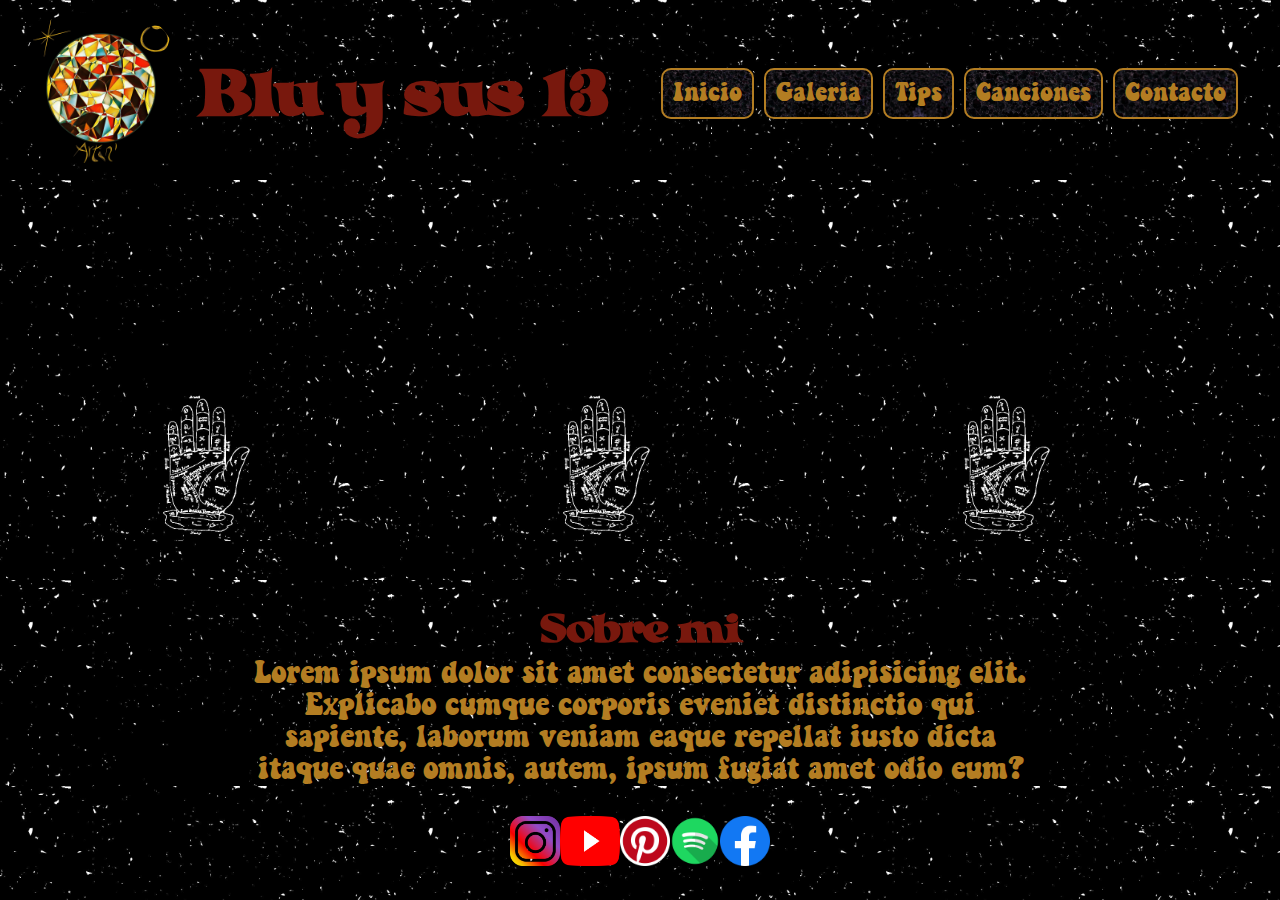
==== index.html @ 7e4c0484 "volvi a grid y puse la transicion" ====
<!DOCTYPE html>
<html lang="en">
<head>
    <meta charset="UTF-8">
    <meta http-equiv="X-UA-Compatible" content="IE=edge">
    <meta name="viewport" content="width=device-width, initial-scale=1.0">
    <link rel="stylesheet" href="./styles/styles.css">
    <title>INICIO</title>
</head>
<body class="grid">
    <header>
        <a href="./index.html">
            <img class="header__logo" src="./imagenes/logo.jpeg" alt="Logo de la pagina" width="150px" height="150px">
        </a>
        <h1 class="header__titulo">Blu y sus 13</h1>
        <nav>
            <ul class="header__lista">
                <li><a href="./index.html">Inicio</a></li>
                <li><a href="./paginas/galeria.html">Galeria</a></li>
                <li><a href="./paginas/tips.html">Tips</a></li>
                <li><a href="./paginas/canciones.html">Canciones</a></li>
                <li><a href="./paginas/contacto.html">Contacto</a></li>
            </ul>
        </nav>
    </header>
    <main class="main">
        <iframe class="main__video" src="https://www.youtube.com/embed/ZxxcS3UgkFE" title="Por esos lados - Blü x Noria" frameborder="0" allow="accelerometer; autoplay; clipboard-write; encrypted-media; gyroscope; picture-in-picture" allowfullscreen></iframe>
        <h class="main__titulo">Sobre mi</h2>
        <p class="main__parrafo">Lorem ipsum dolor sit amet consectetur adipisicing elit. Explicabo cumque corporis eveniet distinctio qui sapiente, laborum veniam eaque repellat iusto dicta itaque quae omnis, autem, ipsum fugiat amet odio eum?</p>
    </main>
    <footer class="footer">
        <ul class="footer__links">
            <li>
                <a href="https://www.instagram.com/bluvaloop/" target="_blank">
                    <img src="./imagenes/instagram-png-instagram-png-logo-1455.png" alt="Logo instagram" width="50px" height="50px">
                </a>
            </li>
            <li>
                <a href="https://www.youtube.com/user/puntoyaparte1234" target="_blank">
                    <img src="./imagenes/logo youtube.png" alt="Logo youtube" width="60px" height="50px">
                </a>
            </li>
            <li>
                <a href="https://www.pinterest.com/BlucitaenPinterest/" target="_blank">
                    <img src="./imagenes/pinterest logo.png" alt="Logo pinterest" width="50px" height="50px">
                </a>
            </li>
            <li>
                <a href="https://www.spotify.com" target="_blank">
                    <img src="./imagenes/logo spotify.png"Logo spotify width="50px" height="50px">
                </a>
            </li>
            <li>
                <a href="https://www.facebook.com" target="_blank">
                    <img src="./imagenes/Facebook logo.png" alt="Logo facebook" width="50px" height="50px">
                </a>
            </li>
        </ul>
    </footer>
</body>
</html>
---- styles/styles.css ----
*{
    margin: 0;
    padding: 0;
}
.grid {
    display: grid;
    grid-template-areas:
    "cabecera"
    "main"
    "pieDepagina";
    grid-template-rows: (3, 1fr);
    grid-template-columns: 1fr;
    height: 100vh;   
}

header{
   grid-area: cabecera;
   background-image: url(../imagenes/4.jpeg);
   background-size: 200px;
   display: flex;
   align-items: center;
   justify-content: start;
   flex-wrap: wrap;
}

.header__logo {
    border-radius: 50px;
    height:100px;
    width: 100px;
}

.header__titulo {
    font-size: 30px;
    font-family: curvilingus;
    color: #b37d22;
    margin-top: 10px;
    text-align: center;
}

.header__lista {
    list-style-type: none;
    width: 300px;
    height: 100px;
    margin-top: 20px;
    margin-left: 20px;
    display: flex;
    justify-content: center;
    flex-wrap: wrap;

}

.header__lista li a{
    height: 10px;
    margin-right: 10px;
    margin-top: 10px;
    color: #b37d22;
    font-family: keepontruckin;
    font-size: 15px;
    font-weight: lighter;
    text-decoration: none;
    border: 02px solid;
    padding: 10px;
    margin-bottom: 10px;
    background-image: url(../imagenes/2.jpeg);
    background-size: cover;
    border-radius: 10px;
}

.main {
    grid-area: main;
    background-image: url(../imagenes/4.jpeg);
    background-size: 200px;
    display: flex;
    flex-direction: column;
    align-items: center;

}

.main__video {
    margin-top: 20px;
    height: 200px;
    width: 300px;
}

.main__titulo {
    font-family: curvilingus;
    color: #dca015;
    font-size: 30px;
    font-weight: bold;
    text-align: center;

}

.main__parrafo {
    font-family: keepontruckin;
    color: #b37d22;
    font-size: 15px;
    font-weight: lighter;
    width: 250px;
    text-decoration: none;

}



.footer {
    grid-area: pieDepagina;
    background-image: url(../imagenes/4.jpeg);
    background-size: 200px;
}

.footer__links {
    display: flex;
    flex-direction: row;
    justify-content: center;
    padding: 30px;
    list-style-type: none;

}

/*css galeria*/

.header__gal {
    background-image: url(../imagenes/4.jpeg);
    background-size: 400px;
}

    
.main--galeria {
    height: 1500px;
    background-image: url(../imagenes/4.jpeg);
    background-size: 400px;
    display: flex;
    flex-flow: row wrap;
    justify-content: space-evenly;  
}


.fotoUno {
    border-radius: 10px;
    border: 03px solid;
    border-color: #060606;
    height: 140px;
    width: 140px;
}

.footer__gal {
    background-image: url(../imagenes/4.jpeg);
    background-size: 400px;
    display: flex;
    flex-direction: row;
    justify-content: center;
    list-style-type: none;
}

/*css canciones*/

.header__fondo {
    background-image:url(../imagenes/3.jpeg);
}

.header__titulo--dis {
    color: #b37d22;
    font-size: 30px;
    font-family: curvilingus;
    margin-top: 10px;
    text-align: center;
}

.main--canciones{
    display: flex;
    flex-wrap: wrap;
    justify-content: space-evenly;
    background-image: url(../imagenes/3.jpeg);
    background-size: 400px;
}


.tabla {
    position: relative;
    top:50px;
    height: 200px;
    width: 500px;
    color: #b37d22;
    border: 10px;
    background-color: #030303;
    font-family: keepontruckin;
    border-radius: 10px;
    border-color: #b37d22;
}

.footer--can{
    background-image: url(../imagenes/3.jpeg);
    background-size: 400px;
    margin-top: 50px;

}

/*css contacto*/

.main--cont {
    height: 800px;
    background-image: url(../imagenes/4.jpeg);
    background-size: 200px;

}

.texto__cont {
    font-family: curvilingus;
    color: #b37d22;
    font-size: 20px;
    text-align: center;
    text-decoration: underline;
    width: 300px;
}

.formulario {
    display: flex;
    flex-direction: column;
    align-items:center ;
    margin-left: 15px;
    margin-top: 30px;
    width: 300px;
    color: #b37d22;
    text-align: center;
    font-family: keepontruckin;
    font-size: 15px;
    
}

.boton {
    border-radius: 10px;
    font-size: 15px;
    width: 100px;
    background-color: #b37d22;
    cursor: pointer;
}

/*css tips*/

.main--tips{
    display: flex;
    flex-wrap: wrap;
    justify-content: center;
    align-items: center;
    background-image: url(../imagenes/4.jpeg);
    background-size: 400px;
   }

.footer__tips {
    background-image: url(../imagenes/4.jpeg);
    background-size: 400px;
}

@font-face {
    font-family: curvilingus;
    src: url(../fonts/curvilingus/Curvilingus.otf);
}
@font-face {
    font-family: keepontruckin;
    src: url(../fonts/keep_on_truckin_fw/KeeponTruckin.ttf);
}

@media screen and (min-width: 1200px) {
    .grilla {
        grid-template-areas: 
        "cabecera cabecera"
        "main main"
        "piDePagina pieDePagina";
        grid-template-rows: repeat(3, 1fr);
        grid-template-columns: repeat(2, 1fr);
        height: 100vh;
      }

    header {
        grid-area: cabecera;
        background-image: url(../imagenes/7.jpeg);
        background-size: 400px;
        display: flex;
        align-items: center;
        justify-content: space-evenly;
    }

    .header__logo {
        border-radius: 50px;
        height: 150px;
        width: 150px;
    }

    .header__titulo{
        font-size: 80px;
         font-family: curvilingus;
         color: #78180d;
         margin-top: 10px;
         text-align: center;
     }

    .header__lista{
        list-style-type: none;
        display: flex;
        width: 600px;
        margin-top: 80px;
    }

    .header__lista li a{
        height: 10px;
        margin-right: 10px;
        margin-top: 10px;
        color: #b37d22;
        font-family: keepontruckin;
        font-size: 25px;
        font-weight: lighter;
        text-decoration: none;
        border: 02px solid;
        padding: 10px;
        margin-bottom: 10px;
        background-image: url(../imagenes/2.jpeg);
        background-size: cover;
        border-radius: 10px;
    }

    .main {
        grid-area: main;
        background-image: url(../imagenes/7.jpeg);
        background-size: 400px;
        display: flex;
        flex-direction: column;
        align-items: center;
        justify-content: space-evenly;
    }

    .main__video {
        height: 400px;
        width: 600px;
    }

    .main__titulo {
        font-family: curvilingus;
        color: #78180d;
        font-size: 50px;
        font-weight: bold;
        text-align: center;
    
    }
    
    .main__parrafo {
        font-family: keepontruckin;
        color: #b37d22;
        font-size: 30px;
        font-weight: lighter;
        text-decoration: none;
        width: 800px;
    
    }
    
    .main__video {
        height: 400px;
        width: 600px;
    }
    .footer {
        grid-area: pieDepagina;
        background-image: url(../imagenes/7.jpeg);
        background-size: 400px;
    }

    .fotoUno {
        border-radius: 10px;
        border: 03px solid;
        border-color: #490707;
        height: 300px;
        width: 300px;
   }

   .fotoUno:hover {
        transition:all 1s ease-in-out;
        height: 400px;
        width: 400px;
        border-color: #b37d22;
   }

   /*css cont*/

    .main--cont {
        height: 800px;
        background-image: url(../imagenes/4.jpeg);
        background-size: 400px;
        display: flex;
        flex-direction: column;
        align-items: center;
        justify-content: center;
    
    }
    
    .texto__cont {
        font-family: curvilingus;
        color: #b37d22;
        font-size: 30px;
        text-align: center;
        text-decoration: underline;
        width: 600px;
    }
    
    .formulario {
        display: flex;
        flex-direction: column;
        align-items:center ;
        width: 300px;
        color: #b37d22;
        text-align: center;
        font-family: keepontruckin;
        font-size: 20px;
        
    }
    
    
    .boton {
        border-radius: 10px;
        font-size: 15px;
        width: 100px;
        background-color: #b37d22;
        cursor: pointer;
    }
    
   /*css canciones*/

    .header__fondo {
        background-image:url(../imagenes/3.jpeg);
    }
    
    .header__titulo--dis {
        color: #b37d22;
        font-size: 80px;
        font-family: curvilingus;
        margin-top: 10px;
        text-align: center;
    }
    
    .main--canciones{
        display: flex;
        flex-wrap: wrap;
        justify-content: space-evenly;
        background-image: url(../imagenes/3.jpeg);
        background-size: 400px;
    }
    
    
    .tabla {
        margin-top: 50px;
        height: 220px;
        width: 500px;
        color: #b37d22;
        border: 10px;
        background-color: #030303;
        font-family: keepontruckin;
        border-radius: 10px;
        border-color: #b37d22;
    }
    
    .footer--can{
        margin-top: 0;
        background-image: url(../imagenes/3.jpeg);
        background-size: 400px;
    
    }


    
    /*css tips*/
    
    .main--tips{
        display: flex;
        flex-wrap: wrap;
        justify-content: center;
        align-items: center;
        background-image: url(../imagenes/4.jpeg);
        background-size: 400px;
       }

    .footer__tips {
        background-image: url(../imagenes/4.jpeg);
        background-size: 400px;
    }
     }


     


  
@media screen and (min-width: 400px) and (max-width: 1200px)  {
    .grilla {
      grid-template-areas: 
      "cabecera cabecera"
      "main main"
      "piDePagina pieDePagina";
      grid-template-rows: repeat(3, 1fr);
      grid-template-columns: repeat(2, 1fr);
      height: 100vh;
    }

    header{
        grid-area: cabecera;
        background-image: url(../imagenes/2.jpeg);
        background-size: 400px;
        display: flex;
        align-items: center;
        justify-content: space-evenly;
    }
  
    .header__logo {
        border-radius: 50px;
        height: 150px;
        width: 150px;
    }
    .header__titulo {
         font-size: 80px;
         font-family: curvilingus;
         color: #78180d;
         margin-top: 10px;
         text-align: center;
    }

    .header__lista{
        list-style-type: none;
        display: flex;
        width:400px;
        margin-top: 80px;
    }
    
    .header__lista li a{
        height: 10px;
        margin-right: 10px;
        margin-top: 10px;
        color: #b37d22;
        font-family: keepontruckin;
        font-size: 25px;
        font-weight: lighter;
        text-decoration: none;
        border: 02px solid;
        padding: 10px;
        margin-bottom: 10px;
        background-image: url(../imagenes/2.jpeg);
        background-size: cover;
        border-radius: 10px;
    }

    .main {
        grid-area: main;
        background-image: url(../imagenes/2.jpeg);
        background-size: 400px;
        display: flex;
        flex-direction: column;
        align-items: center;
        justify-content: space-evenly;
    }

    .main__video {
        height: 400px;
        width: 600px;
    }

    .main__titulo {
        font-family: curvilingus;
        color: #78180d;
        font-size: 50px;
        font-weight: bold;
        text-align: center;
    
    }
    
    .main__parrafo {
        font-family: keepontruckin;
        color: #b37d22;
        font-size: 30px;
        font-weight: lighter;
        text-decoration: none;
        width: 800px;
    
    }
    
    .footer {
        grid-area: pieDepagina;
        background-image: url(../imagenes/2.jpeg);
        background-size: 400px;
    }

    .fotoUno {
        border-radius: 10px;
        border: 03px solid;
        border-color: #060606;
        height: 250px;
        width: 250px;
   }
   
   /*css cont*/


    .main--cont {
        height: 800px;  
        background-image: url(../imagenes/4.jpeg);
        background-size: 400px;
        display: flex;
        flex-direction: column;
        justify-content: center;
        align-items: center;
    }

    .texto__cont {
        font-family: curvilingus;
        color: #b37d22;
        font-size: 30px;
        text-align: center;
        text-decoration: underline;
        width: 600px;
    
    }
    
    .formulario {
        position: relative;
        display: flex;
        flex-direction: column;
        align-items:center ;
        width: 300px;
        color: #b37d22;
        text-align: center;
        font-family: keepontruckin;
        font-size: 20px;
        
    }
    
    .boton {
        border-radius: 10px;
        font-size: 15px;
        width: 100px;
        background-color: #b37d22;
        cursor: pointer;
    }
     /*css canciones*/

    .header__fondo {
        background-image:url(../imagenes/3.jpeg);
    }
    
    .header__titulo--dis {
        color: #b37d22;
        font-size: 80px;
        font-family: curvilingus;
        margin-top: 10px;
        text-align: center;
    }
    
    .main--canciones{
        display: flex;
        flex-wrap: wrap;
        justify-content: space-evenly;
        background-image: url(../imagenes/3.jpeg);
        background-size: 400px;
    }
    
    
    .tabla {
        position: relative;
        top:50px;
        height: 200px;
        width: 500px;
        color: #b37d22;
        border: 10px;
        background-color: #030303;
        font-family: keepontruckin;
        border-radius: 10px;
        border-color: #b37d22;
    }
    
    .footer--can{
        background-image: url(../imagenes/3.jpeg);
        background-size: 400px;
    }



    /*css tips*/

    .main--tips{
        display: flex;
        flex-wrap: wrap;
        justify-content: center;
        align-items: center;
        background-image: url(../imagenes/4.jpeg);
        background-size: 400px;
       }

    .footer__tips {
        background-image: url(../imagenes/4.jpeg);
        background-size: 400px;
    }
}
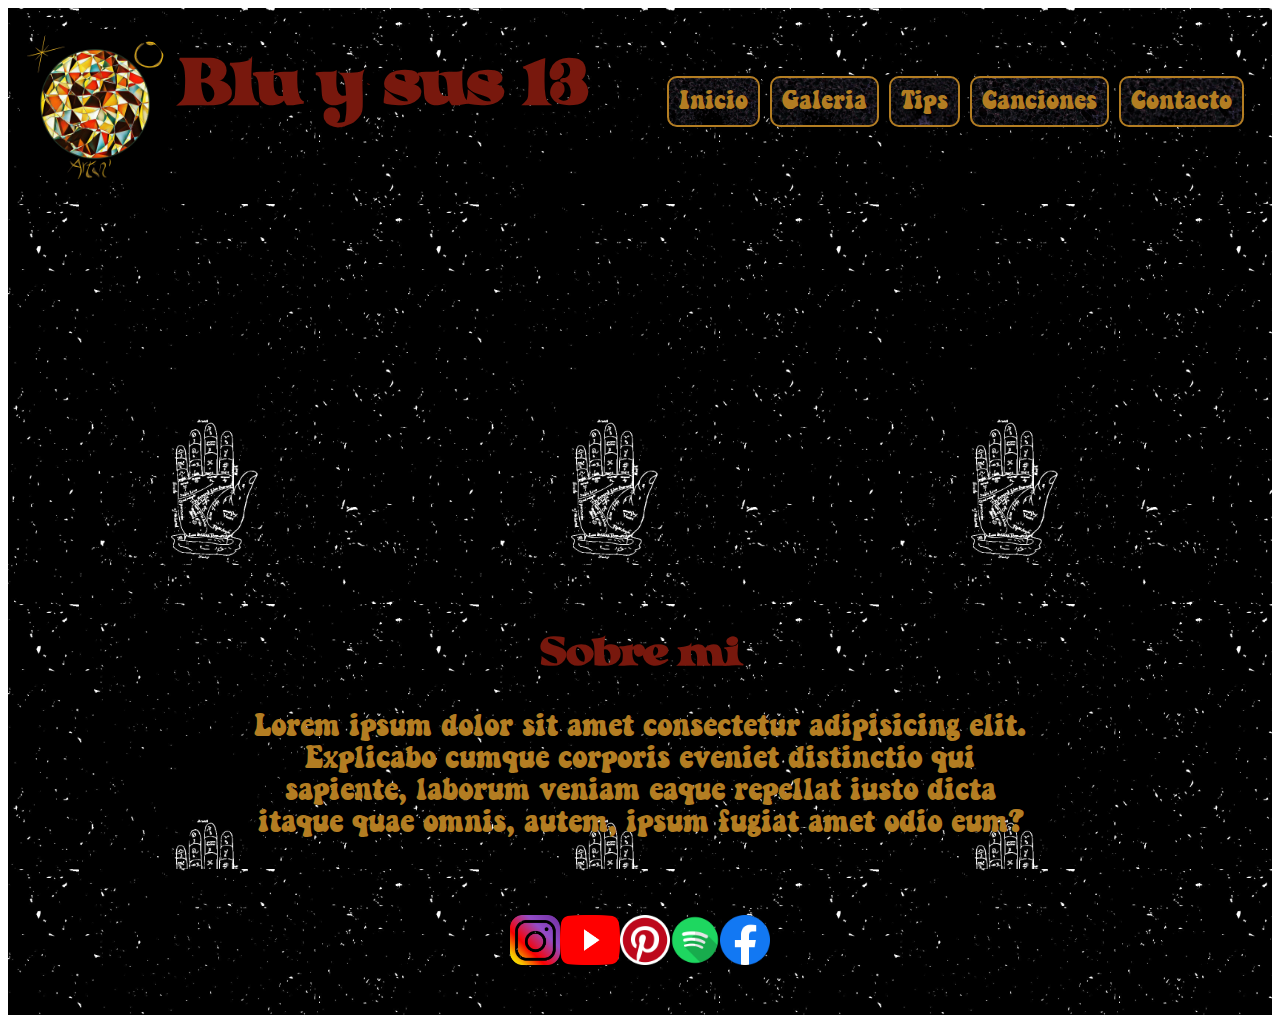
==== commit 6382a1d5: "sass en footer y main" ====
--- a/index.html
+++ b/index.html
@@ -5,7 +5,7 @@
     <meta http-equiv="X-UA-Compatible" content="IE=edge">
     <meta name="viewport" content="width=device-width, initial-scale=1.0">
     <link rel="stylesheet" href="./styles/styles.css">
-    <title>INICIO</title>
+    <title>Inicio</title>
 </head>
 <body class="grid">
     <header>
@@ -24,7 +24,7 @@
         </nav>
     </header>
     <main class="main">
-        <iframe class="main__video" src="https://www.youtube.com/embed/ZxxcS3UgkFE" title="Por esos lados - Blü x Noria" frameborder="0" allow="accelerometer; autoplay; clipboard-write; encrypted-media; gyroscope; picture-in-picture" allowfullscreen></iframe>
+        <iframe class="main__video" width="600" height="300" src="https://www.youtube.com/embed/ZxxcS3UgkFE" title="Por esos lados - Blü x Noria" frameborder="0" allow="accelerometer; autoplay; clipboard-write; encrypted-media; gyroscope; picture-in-picture" allowfullscreen></iframe>
         <h class="main__titulo">Sobre mi</h2>
         <p class="main__parrafo">Lorem ipsum dolor sit amet consectetur adipisicing elit. Explicabo cumque corporis eveniet distinctio qui sapiente, laborum veniam eaque repellat iusto dicta itaque quae omnis, autem, ipsum fugiat amet odio eum?</p>
     </main>
--- a/styles/styles.css
+++ b/styles/styles.css
@@ -1,706 +1,691 @@
-*{
-    margin: 0;
-    padding: 0;
-}
 .grid {
-    display: grid;
-    grid-template-areas:
-    "cabecera"
-    "main"
-    "pieDepagina";
-    grid-template-rows: (3, 1fr);
+  display: grid;
+  grid-template-areas: "cabecera" "main" "pieDepagina";
+  grid-template-rows: 3, 1fr;
+  grid-template-columns: 1fr;
+  height: 100vh;
+}
+.grid header {
+  grid-area: cabecera;
+  background-image: url(../imagenes/4.jpeg);
+  background-size: 200px;
+  display: flex;
+  align-items: center;
+  justify-content: start;
+  flex-wrap: wrap;
+}
+.grid header .header__logo {
+  border-radius: 50px;
+  height: 100px;
+  width: 100px;
+}
+.grid header .header__titulo {
+  font-size: 30px;
+  font-family: curvilingus;
+  color: #b37d22;
+  margin-top: 10px;
+  text-align: center;
+}
+.grid header .header__lista {
+  list-style-type: none;
+  width: 300px;
+  height: 100px;
+  margin-top: 20px;
+  margin-left: 20px;
+  display: flex;
+  justify-content: center;
+  flex-wrap: wrap;
+}
+.grid header .header__lista li a {
+  height: 10px;
+  margin-right: 10px;
+  margin-top: 10px;
+  color: #b37d22;
+  font-family: keepontruckin;
+  font-size: 15px;
+  font-weight: lighter;
+  text-decoration: none;
+  border: 2px solid;
+  padding: 10px;
+  margin-bottom: 10px;
+  background-image: url(../imagenes/2.jpeg);
+  background-size: cover;
+  border-radius: 10px;
+}
+
+@font-face {
+  font-family: curvilingus;
+  src: url(../fonts/curvilingus/Curvilingus.otf);
+}
+@font-face {
+  font-family: keepontruckin;
+  src: url(../fonts/keep_on_truckin_fw/KeeponTruckin.ttf);
+}
+@media screen and (min-width: 1200px) {
+  .grid {
+    grid-template-areas: "cabecera " "main main" "piDePagina pieDePagina";
+    grid-template-rows: repeat(3, 1fr);
     grid-template-columns: 1fr;
-    height: 100vh;   
-}
-
-header{
-   grid-area: cabecera;
-   background-image: url(../imagenes/4.jpeg);
-   background-size: 200px;
-   display: flex;
-   align-items: center;
-   justify-content: start;
-   flex-wrap: wrap;
-}
-
-.header__logo {
+    height: 100vh;
+  }
+  .grid header {
+    grid-area: cabecera;
+    background-image: url(../imagenes/7.jpeg);
+    background-size: 400px;
+    display: flex;
+    align-items: center;
+    justify-content: space-evenly;
+  }
+  .grid header .header__logo {
     border-radius: 50px;
-    height:100px;
-    width: 100px;
-}
-
-.header__titulo {
-    font-size: 30px;
-    font-family: curvilingus;
-    color: #b37d22;
+    height: 150px;
+    width: 150px;
+  }
+  .grid header .header__titulo {
+    font-size: 80px;
+    font-family: curvilingus;
+    color: #78180d;
     margin-top: 10px;
     text-align: center;
-}
-
-.header__lista {
+  }
+  .grid header .header__lista {
     list-style-type: none;
-    width: 300px;
-    height: 100px;
-    margin-top: 20px;
-    margin-left: 20px;
-    display: flex;
-    justify-content: center;
-    flex-wrap: wrap;
-
-}
-
-.header__lista li a{
+    display: flex;
+    width: 600px;
+    margin-top: 80px;
+  }
+  .grid header .header__lista li a {
     height: 10px;
     margin-right: 10px;
     margin-top: 10px;
     color: #b37d22;
     font-family: keepontruckin;
-    font-size: 15px;
+    font-size: 25px;
     font-weight: lighter;
     text-decoration: none;
-    border: 02px solid;
+    border: 2px solid;
     padding: 10px;
     margin-bottom: 10px;
     background-image: url(../imagenes/2.jpeg);
     background-size: cover;
     border-radius: 10px;
-}
-
-.main {
+    transition: all 1s;
+  }
+  .grid header .header__lista li a:hover {
+    background-color: #b37d22;
+    color: #78180d;
+    padding: 15px;
+  }
+}
+@media screen and (min-width: 400px) and (max-width: 1200px) {
+  .grid {
+    grid-template-areas: "cabecera " "main main" "piDePagina pieDePagina";
+    grid-template-rows: repeat(3, 1fr);
+    grid-template-columns: 1fr;
+    height: 100vh;
+  }
+  .grid header {
+    grid-area: cabecera;
+    background-image: url(../imagenes/2.jpeg);
+    background-size: 400px;
+    display: flex;
+    align-items: center;
+    justify-content: space-evenly;
+  }
+  .grid .header__logo {
+    border-radius: 50px;
+    height: 150px;
+    width: 150px;
+  }
+  .grid .header__titulo {
+    font-size: 80px;
+    font-family: curvilingus;
+    color: #78180d;
+    margin-top: 10px;
+    text-align: center;
+  }
+  .grid .header__lista {
+    list-style-type: none;
+    display: flex;
+    width: 400px;
+    margin-top: 80px;
+  }
+  .grid .header__lista li a {
+    height: 10px;
+    margin-right: 10px;
+    margin-top: 10px;
+    color: #b37d22;
+    font-family: keepontruckin;
+    font-size: 25px;
+    font-weight: lighter;
+    text-decoration: none;
+    border: 2px solid;
+    padding: 10px;
+    margin-bottom: 10px;
+    background-image: url(../imagenes/2.jpeg);
+    background-size: cover;
+    border-radius: 10px;
+  }
+}
+.grid {
+  display: grid;
+  grid-template-areas: "cabecera" "main" "pieDepagina";
+  grid-template-rows: 3, 1fr;
+  grid-template-columns: 1fr;
+  height: 100vh;
+}
+.grid main {
+  grid-area: main;
+  background-image: url(../imagenes/4.jpeg);
+  background-size: 200px;
+  display: flex;
+  flex-direction: column;
+  align-items: center;
+}
+.grid main iframe {
+  margin-top: 20px;
+  height: 200px;
+  width: 300px;
+}
+.grid main h {
+  font-family: curvilingus;
+  color: #dca015;
+  font-size: 30px;
+  font-weight: bold;
+  text-align: center;
+}
+.grid main p {
+  font-family: keepontruckin;
+  color: #b37d22;
+  font-size: 15px;
+  font-weight: lighter;
+  width: 250px;
+  text-decoration: none;
+}
+
+@media screen and (min-width: 1200px) {
+  .grid {
+    grid-template-areas: "cabecera " "main main" "piDePagina ";
+    grid-template-rows: repeat(3, 1fr);
+    grid-template-columns: 1fr;
+    height: 100vh;
+  }
+  .grid .main {
     grid-area: main;
-    background-image: url(../imagenes/4.jpeg);
-    background-size: 200px;
+    background-image: url(../imagenes/7.jpeg);
+    background-size: 400px;
     display: flex;
     flex-direction: column;
     align-items: center;
-
-}
-
-.main__video {
-    margin-top: 20px;
-    height: 200px;
+    justify-content: space-evenly;
+  }
+  .grid .main__video {
+    height: 400px;
+    width: 600px;
+  }
+  .grid .main__titulo {
+    font-family: curvilingus;
+    color: #78180d;
+    font-size: 50px;
+    font-weight: bold;
+    text-align: center;
+  }
+  .grid .main__parrafo {
+    font-family: keepontruckin;
+    color: #b37d22;
+    font-size: 30px;
+    font-weight: lighter;
+    text-decoration: none;
+    width: 800px;
+  }
+  .grid .main__video {
+    height: 400px;
+    width: 600px;
+  }
+}
+@media screen and (min-width: 400px) and (max-width: 1200px) {
+  .grid {
+    grid-template-areas: "cabecera " "main main" "piDePagina pieDePagina";
+    grid-template-rows: repeat(3, 1fr);
+    grid-template-columns: 1fr;
+    height: 100vh;
+  }
+  .grid .main {
+    grid-area: main;
+    background-image: url(../imagenes/2.jpeg);
+    background-size: 400px;
+    display: flex;
+    flex-direction: column;
+    align-items: center;
+    justify-content: space-evenly;
+  }
+  .grid .main__video {
+    height: 400px;
+    width: 600px;
+  }
+  .grid .main__titulo {
+    font-family: curvilingus;
+    color: #78180d;
+    font-size: 50px;
+    font-weight: bold;
+    text-align: center;
+  }
+  .grid .main__parrafo {
+    font-family: keepontruckin;
+    color: #b37d22;
+    font-size: 30px;
+    font-weight: lighter;
+    text-decoration: none;
+    width: 800px;
+  }
+}
+.grid {
+  display: grid;
+  grid-template-areas: "cabecera" "main" "pieDepagina";
+  grid-template-rows: 3, 1fr;
+  grid-template-columns: 1fr;
+  height: 100vh;
+}
+.grid .footer {
+  grid-area: pieDepagina;
+  background-image: url(../imagenes/4.jpeg);
+  background-size: 200px;
+}
+.grid .footer__links {
+  display: flex;
+  flex-direction: row;
+  justify-content: center;
+  padding: 30px;
+  list-style-type: none;
+}
+
+@media screen and (min-width: 1200px) {
+  .grid {
+    grid-template-areas: "cabecera " "main main" "piDePagina pieDePagina";
+    grid-template-rows: repeat(3, 1fr);
+    grid-template-columns: 1fr;
+    height: 100vh;
+  }
+  .grid .footer {
+    grid-area: pieDepagina;
+    background-image: url(../imagenes/7.jpeg);
+    background-size: 400px;
+  }
+}
+@media screen and (min-width: 400px) and (max-width: 1200px) {
+  .footer {
+    grid-area: pieDepagina;
+    background-image: url(../imagenes/2.jpeg);
+    background-size: 400px;
+  }
+}
+.footer {
+  grid-area: pieDepagina;
+  background-image: url(../imagenes/4.jpeg);
+  background-size: 200px;
+}
+
+.footer__links {
+  display: flex;
+  flex-direction: row;
+  justify-content: center;
+  padding: 30px;
+  list-style-type: none;
+}
+
+/*css galeria*/
+.header__gal {
+  background-image: url(../imagenes/4.jpeg);
+  background-size: 400px;
+}
+
+.main--galeria {
+  height: 1500px;
+  background-image: url(../imagenes/4.jpeg);
+  background-size: 400px;
+  display: flex;
+  flex-flow: row wrap;
+  justify-content: space-evenly;
+}
+
+.fotoUno {
+  border-radius: 10px;
+  border: 3px solid;
+  border-color: #060606;
+  height: 140px;
+  width: 140px;
+}
+
+.footer__gal {
+  background-image: url(../imagenes/4.jpeg);
+  background-size: 400px;
+  display: flex;
+  flex-direction: row;
+  justify-content: center;
+  list-style-type: none;
+}
+
+/*css canciones*/
+.header__fondo {
+  background-image: url(../imagenes/3.jpeg);
+}
+
+.header__titulo--dis {
+  color: #b37d22;
+  font-size: 30px;
+  font-family: curvilingus;
+  margin-top: 10px;
+  text-align: center;
+}
+
+.main--canciones {
+  display: flex;
+  flex-wrap: wrap;
+  justify-content: space-evenly;
+  background-image: url(../imagenes/3.jpeg);
+  background-size: 400px;
+}
+
+.tabla {
+  position: relative;
+  top: 50px;
+  height: 200px;
+  width: 500px;
+  color: #b37d22;
+  border: 10px;
+  background-color: #030303;
+  font-family: keepontruckin;
+  border-radius: 10px;
+  border-color: #b37d22;
+}
+
+.footer--can {
+  background-image: url(../imagenes/3.jpeg);
+  background-size: 400px;
+  margin-top: 50px;
+}
+
+/*css contacto*/
+.main--cont {
+  height: 800px;
+  background-image: url(../imagenes/4.jpeg);
+  background-size: 200px;
+}
+
+.texto__cont {
+  font-family: curvilingus;
+  color: #b37d22;
+  font-size: 20px;
+  text-align: center;
+  text-decoration: underline;
+  width: 300px;
+}
+
+.formulario {
+  display: flex;
+  flex-direction: column;
+  align-items: center;
+  margin-left: 15px;
+  margin-top: 30px;
+  width: 300px;
+  color: #b37d22;
+  text-align: center;
+  font-family: keepontruckin;
+  font-size: 15px;
+}
+
+.boton {
+  border-radius: 10px;
+  font-size: 15px;
+  width: 100px;
+  background-color: #b37d22;
+  cursor: pointer;
+}
+
+/*css tips*/
+.main--tips {
+  display: flex;
+  flex-wrap: wrap;
+  justify-content: center;
+  align-items: center;
+  background-image: url(../imagenes/4.jpeg);
+  background-size: 400px;
+}
+
+.footer__tips {
+  background-image: url(../imagenes/4.jpeg);
+  background-size: 400px;
+}
+
+@media screen and (min-width: 1200px) {
+  .footer {
+    grid-area: pieDepagina;
+    background-image: url(../imagenes/7.jpeg);
+    background-size: 400px;
+  }
+  .fotoUno {
+    border-radius: 10px;
+    border: 3px solid;
+    border-color: #490707;
+    height: 300px;
     width: 300px;
-}
-
-.main__titulo {
-    font-family: curvilingus;
-    color: #dca015;
-    font-size: 30px;
-    font-weight: bold;
-    text-align: center;
-
-}
-
-.main__parrafo {
-    font-family: keepontruckin;
-    color: #b37d22;
-    font-size: 15px;
-    font-weight: lighter;
-    width: 250px;
-    text-decoration: none;
-
-}
-
-
-
-.footer {
-    grid-area: pieDepagina;
-    background-image: url(../imagenes/4.jpeg);
-    background-size: 200px;
-}
-
-.footer__links {
-    display: flex;
-    flex-direction: row;
-    justify-content: center;
-    padding: 30px;
-    list-style-type: none;
-
-}
-
-/*css galeria*/
-
-.header__gal {
-    background-image: url(../imagenes/4.jpeg);
-    background-size: 400px;
-}
-
-    
-.main--galeria {
-    height: 1500px;
-    background-image: url(../imagenes/4.jpeg);
-    background-size: 400px;
-    display: flex;
-    flex-flow: row wrap;
-    justify-content: space-evenly;  
-}
-
-
-.fotoUno {
-    border-radius: 10px;
-    border: 03px solid;
-    border-color: #060606;
-    height: 140px;
-    width: 140px;
-}
-
-.footer__gal {
-    background-image: url(../imagenes/4.jpeg);
-    background-size: 400px;
-    display: flex;
-    flex-direction: row;
-    justify-content: center;
-    list-style-type: none;
-}
-
-/*css canciones*/
-
-.header__fondo {
-    background-image:url(../imagenes/3.jpeg);
-}
-
-.header__titulo--dis {
-    color: #b37d22;
-    font-size: 30px;
-    font-family: curvilingus;
-    margin-top: 10px;
-    text-align: center;
-}
-
-.main--canciones{
-    display: flex;
-    flex-wrap: wrap;
-    justify-content: space-evenly;
-    background-image: url(../imagenes/3.jpeg);
-    background-size: 400px;
-}
-
-
-.tabla {
-    position: relative;
-    top:50px;
-    height: 200px;
-    width: 500px;
-    color: #b37d22;
-    border: 10px;
-    background-color: #030303;
-    font-family: keepontruckin;
-    border-radius: 10px;
+  }
+  .fotoUno:hover {
+    transition: all 1s ease-in-out;
+    height: 400px;
+    width: 400px;
     border-color: #b37d22;
-}
-
-.footer--can{
-    background-image: url(../imagenes/3.jpeg);
-    background-size: 400px;
-    margin-top: 50px;
-
-}
-
-/*css contacto*/
-
-.main--cont {
+  }
+  /*css cont*/
+  .main--cont {
     height: 800px;
     background-image: url(../imagenes/4.jpeg);
-    background-size: 200px;
-
-}
-
-.texto__cont {
-    font-family: curvilingus;
-    color: #b37d22;
+    background-size: 400px;
+    display: flex;
+    flex-direction: column;
+    align-items: center;
+    justify-content: center;
+  }
+  .texto__cont {
+    font-family: curvilingus;
+    color: #b37d22;
+    font-size: 30px;
+    text-align: center;
+    text-decoration: underline;
+    width: 600px;
+  }
+  .formulario {
+    display: flex;
+    flex-direction: column;
+    align-items: center;
+    width: 300px;
+    color: #b37d22;
+    text-align: center;
+    font-family: keepontruckin;
     font-size: 20px;
-    text-align: center;
-    text-decoration: underline;
-    width: 300px;
-}
-
-.formulario {
-    display: flex;
-    flex-direction: column;
-    align-items:center ;
-    margin-left: 15px;
-    margin-top: 30px;
-    width: 300px;
-    color: #b37d22;
-    text-align: center;
-    font-family: keepontruckin;
-    font-size: 15px;
-    
-}
-
-.boton {
+  }
+  .boton {
     border-radius: 10px;
     font-size: 15px;
     width: 100px;
     background-color: #b37d22;
     cursor: pointer;
-}
-
-/*css tips*/
-
-.main--tips{
+    transition: all 1s ease-out;
+  }
+  .boton:hover {
+    padding: 5px;
+    background-color: #78180d;
+  }
+  /*css canciones*/
+  .header__fondo {
+    background-image: url(../imagenes/3.jpeg);
+  }
+  .header__titulo--dis {
+    color: #b37d22;
+    font-size: 80px;
+    font-family: curvilingus;
+    margin-top: 10px;
+    text-align: center;
+  }
+  .main--canciones {
+    display: flex;
+    flex-wrap: wrap;
+    justify-content: space-evenly;
+    background-image: url(../imagenes/3.jpeg);
+    background-size: 400px;
+  }
+  .tabla {
+    height: 220px;
+    width: 500px;
+    margin-bottom: 50px;
+    color: #b37d22;
+    border: 10px;
+    background-color: #030303;
+    font-family: keepontruckin;
+    border-radius: 10px;
+    border-color: #b37d22;
+  }
+  .footer--can {
+    margin-top: 0;
+    background-image: url(../imagenes/3.jpeg);
+    background-size: 400px;
+  }
+  /*css tips*/
+  .main--tips {
     display: flex;
     flex-wrap: wrap;
     justify-content: center;
     align-items: center;
     background-image: url(../imagenes/4.jpeg);
     background-size: 400px;
-   }
-
-.footer__tips {
+  }
+  .footer__tips {
     background-image: url(../imagenes/4.jpeg);
     background-size: 400px;
-}
-
-@font-face {
-    font-family: curvilingus;
-    src: url(../fonts/curvilingus/Curvilingus.otf);
-}
-@font-face {
-    font-family: keepontruckin;
-    src: url(../fonts/keep_on_truckin_fw/KeeponTruckin.ttf);
-}
-
-@media screen and (min-width: 1200px) {
-    .grilla {
-        grid-template-areas: 
-        "cabecera cabecera"
-        "main main"
-        "piDePagina pieDePagina";
-        grid-template-rows: repeat(3, 1fr);
-        grid-template-columns: repeat(2, 1fr);
-        height: 100vh;
-      }
-
-    header {
-        grid-area: cabecera;
-        background-image: url(../imagenes/7.jpeg);
-        background-size: 400px;
-        display: flex;
-        align-items: center;
-        justify-content: space-evenly;
-    }
-
-    .header__logo {
-        border-radius: 50px;
-        height: 150px;
-        width: 150px;
-    }
-
-    .header__titulo{
-        font-size: 80px;
-         font-family: curvilingus;
-         color: #78180d;
-         margin-top: 10px;
-         text-align: center;
-     }
-
-    .header__lista{
-        list-style-type: none;
-        display: flex;
-        width: 600px;
-        margin-top: 80px;
-    }
-
-    .header__lista li a{
-        height: 10px;
-        margin-right: 10px;
-        margin-top: 10px;
-        color: #b37d22;
-        font-family: keepontruckin;
-        font-size: 25px;
-        font-weight: lighter;
-        text-decoration: none;
-        border: 02px solid;
-        padding: 10px;
-        margin-bottom: 10px;
-        background-image: url(../imagenes/2.jpeg);
-        background-size: cover;
-        border-radius: 10px;
-    }
-
-    .main {
-        grid-area: main;
-        background-image: url(../imagenes/7.jpeg);
-        background-size: 400px;
-        display: flex;
-        flex-direction: column;
-        align-items: center;
-        justify-content: space-evenly;
-    }
-
-    .main__video {
-        height: 400px;
-        width: 600px;
-    }
-
-    .main__titulo {
-        font-family: curvilingus;
-        color: #78180d;
-        font-size: 50px;
-        font-weight: bold;
-        text-align: center;
-    
-    }
-    
-    .main__parrafo {
-        font-family: keepontruckin;
-        color: #b37d22;
-        font-size: 30px;
-        font-weight: lighter;
-        text-decoration: none;
-        width: 800px;
-    
-    }
-    
-    .main__video {
-        height: 400px;
-        width: 600px;
-    }
-    .footer {
-        grid-area: pieDepagina;
-        background-image: url(../imagenes/7.jpeg);
-        background-size: 400px;
-    }
-
-    .fotoUno {
-        border-radius: 10px;
-        border: 03px solid;
-        border-color: #490707;
-        height: 300px;
-        width: 300px;
-   }
-
-   .fotoUno:hover {
-        transition:all 1s ease-in-out;
-        height: 400px;
-        width: 400px;
-        border-color: #b37d22;
-   }
-
-   /*css cont*/
-
-    .main--cont {
-        height: 800px;
-        background-image: url(../imagenes/4.jpeg);
-        background-size: 400px;
-        display: flex;
-        flex-direction: column;
-        align-items: center;
-        justify-content: center;
-    
-    }
-    
-    .texto__cont {
-        font-family: curvilingus;
-        color: #b37d22;
-        font-size: 30px;
-        text-align: center;
-        text-decoration: underline;
-        width: 600px;
-    }
-    
-    .formulario {
-        display: flex;
-        flex-direction: column;
-        align-items:center ;
-        width: 300px;
-        color: #b37d22;
-        text-align: center;
-        font-family: keepontruckin;
-        font-size: 20px;
-        
-    }
-    
-    
-    .boton {
-        border-radius: 10px;
-        font-size: 15px;
-        width: 100px;
-        background-color: #b37d22;
-        cursor: pointer;
-    }
-    
-   /*css canciones*/
-
-    .header__fondo {
-        background-image:url(../imagenes/3.jpeg);
-    }
-    
-    .header__titulo--dis {
-        color: #b37d22;
-        font-size: 80px;
-        font-family: curvilingus;
-        margin-top: 10px;
-        text-align: center;
-    }
-    
-    .main--canciones{
-        display: flex;
-        flex-wrap: wrap;
-        justify-content: space-evenly;
-        background-image: url(../imagenes/3.jpeg);
-        background-size: 400px;
-    }
-    
-    
-    .tabla {
-        margin-top: 50px;
-        height: 220px;
-        width: 500px;
-        color: #b37d22;
-        border: 10px;
-        background-color: #030303;
-        font-family: keepontruckin;
-        border-radius: 10px;
-        border-color: #b37d22;
-    }
-    
-    .footer--can{
-        margin-top: 0;
-        background-image: url(../imagenes/3.jpeg);
-        background-size: 400px;
-    
-    }
-
-
-    
-    /*css tips*/
-    
-    .main--tips{
-        display: flex;
-        flex-wrap: wrap;
-        justify-content: center;
-        align-items: center;
-        background-image: url(../imagenes/4.jpeg);
-        background-size: 400px;
-       }
-
-    .footer__tips {
-        background-image: url(../imagenes/4.jpeg);
-        background-size: 400px;
-    }
-     }
-
-
-     
-
-
-  
-@media screen and (min-width: 400px) and (max-width: 1200px)  {
-    .grilla {
-      grid-template-areas: 
-      "cabecera cabecera"
-      "main main"
-      "piDePagina pieDePagina";
-      grid-template-rows: repeat(3, 1fr);
-      grid-template-columns: repeat(2, 1fr);
-      height: 100vh;
-    }
-
-    header{
-        grid-area: cabecera;
-        background-image: url(../imagenes/2.jpeg);
-        background-size: 400px;
-        display: flex;
-        align-items: center;
-        justify-content: space-evenly;
-    }
-  
-    .header__logo {
-        border-radius: 50px;
-        height: 150px;
-        width: 150px;
-    }
-    .header__titulo {
-         font-size: 80px;
-         font-family: curvilingus;
-         color: #78180d;
-         margin-top: 10px;
-         text-align: center;
-    }
-
-    .header__lista{
-        list-style-type: none;
-        display: flex;
-        width:400px;
-        margin-top: 80px;
-    }
-    
-    .header__lista li a{
-        height: 10px;
-        margin-right: 10px;
-        margin-top: 10px;
-        color: #b37d22;
-        font-family: keepontruckin;
-        font-size: 25px;
-        font-weight: lighter;
-        text-decoration: none;
-        border: 02px solid;
-        padding: 10px;
-        margin-bottom: 10px;
-        background-image: url(../imagenes/2.jpeg);
-        background-size: cover;
-        border-radius: 10px;
-    }
-
-    .main {
-        grid-area: main;
-        background-image: url(../imagenes/2.jpeg);
-        background-size: 400px;
-        display: flex;
-        flex-direction: column;
-        align-items: center;
-        justify-content: space-evenly;
-    }
-
-    .main__video {
-        height: 400px;
-        width: 600px;
-    }
-
-    .main__titulo {
-        font-family: curvilingus;
-        color: #78180d;
-        font-size: 50px;
-        font-weight: bold;
-        text-align: center;
-    
-    }
-    
-    .main__parrafo {
-        font-family: keepontruckin;
-        color: #b37d22;
-        font-size: 30px;
-        font-weight: lighter;
-        text-decoration: none;
-        width: 800px;
-    
-    }
-    
-    .footer {
-        grid-area: pieDepagina;
-        background-image: url(../imagenes/2.jpeg);
-        background-size: 400px;
-    }
-
-    .fotoUno {
-        border-radius: 10px;
-        border: 03px solid;
-        border-color: #060606;
-        height: 250px;
-        width: 250px;
-   }
-   
-   /*css cont*/
-
-
-    .main--cont {
-        height: 800px;  
-        background-image: url(../imagenes/4.jpeg);
-        background-size: 400px;
-        display: flex;
-        flex-direction: column;
-        justify-content: center;
-        align-items: center;
-    }
-
-    .texto__cont {
-        font-family: curvilingus;
-        color: #b37d22;
-        font-size: 30px;
-        text-align: center;
-        text-decoration: underline;
-        width: 600px;
-    
-    }
-    
-    .formulario {
-        position: relative;
-        display: flex;
-        flex-direction: column;
-        align-items:center ;
-        width: 300px;
-        color: #b37d22;
-        text-align: center;
-        font-family: keepontruckin;
-        font-size: 20px;
-        
-    }
-    
-    .boton {
-        border-radius: 10px;
-        font-size: 15px;
-        width: 100px;
-        background-color: #b37d22;
-        cursor: pointer;
-    }
-     /*css canciones*/
-
-    .header__fondo {
-        background-image:url(../imagenes/3.jpeg);
-    }
-    
-    .header__titulo--dis {
-        color: #b37d22;
-        font-size: 80px;
-        font-family: curvilingus;
-        margin-top: 10px;
-        text-align: center;
-    }
-    
-    .main--canciones{
-        display: flex;
-        flex-wrap: wrap;
-        justify-content: space-evenly;
-        background-image: url(../imagenes/3.jpeg);
-        background-size: 400px;
-    }
-    
-    
-    .tabla {
-        position: relative;
-        top:50px;
-        height: 200px;
-        width: 500px;
-        color: #b37d22;
-        border: 10px;
-        background-color: #030303;
-        font-family: keepontruckin;
-        border-radius: 10px;
-        border-color: #b37d22;
-    }
-    
-    .footer--can{
-        background-image: url(../imagenes/3.jpeg);
-        background-size: 400px;
-    }
-
-
-
-    /*css tips*/
-
-    .main--tips{
-        display: flex;
-        flex-wrap: wrap;
-        justify-content: center;
-        align-items: center;
-        background-image: url(../imagenes/4.jpeg);
-        background-size: 400px;
-       }
-
-    .footer__tips {
-        background-image: url(../imagenes/4.jpeg);
-        background-size: 400px;
-    }
-}
-         
-
-
-
-
-
-
-
-
-
+  }
+}
+@media screen and (min-width: 400px) and (max-width: 1200px) {
+  .main {
+    grid-area: main;
+    background-image: url(../imagenes/2.jpeg);
+    background-size: 400px;
+    display: flex;
+    flex-direction: column;
+    align-items: center;
+    justify-content: space-evenly;
+  }
+  .main__video {
+    height: 400px;
+    width: 600px;
+  }
+  .main__titulo {
+    font-family: curvilingus;
+    color: #78180d;
+    font-size: 50px;
+    font-weight: bold;
+    text-align: center;
+  }
+  .main__parrafo {
+    font-family: keepontruckin;
+    color: #b37d22;
+    font-size: 30px;
+    font-weight: lighter;
+    text-decoration: none;
+    width: 800px;
+  }
+  .footer {
+    grid-area: pieDepagina;
+    background-image: url(../imagenes/2.jpeg);
+    background-size: 400px;
+  }
+  .fotoUno {
+    border-radius: 10px;
+    border: 3px solid;
+    border-color: #060606;
+    height: 250px;
+    width: 250px;
+  }
+  /*css cont*/
+  .main--cont {
+    height: 800px;
+    background-image: url(../imagenes/4.jpeg);
+    background-size: 400px;
+    display: flex;
+    flex-direction: column;
+    justify-content: center;
+    align-items: center;
+  }
+  .texto__cont {
+    font-family: curvilingus;
+    color: #b37d22;
+    font-size: 30px;
+    text-align: center;
+    text-decoration: underline;
+    width: 600px;
+  }
+  .formulario {
+    position: relative;
+    display: flex;
+    flex-direction: column;
+    align-items: center;
+    width: 300px;
+    color: #b37d22;
+    text-align: center;
+    font-family: keepontruckin;
+    font-size: 20px;
+  }
+  .boton {
+    border-radius: 10px;
+    font-size: 15px;
+    width: 100px;
+    background-color: #b37d22;
+    cursor: pointer;
+  }
+  /*css canciones*/
+  .header__fondo {
+    background-image: url(../imagenes/3.jpeg);
+  }
+  .header__titulo--dis {
+    color: #b37d22;
+    font-size: 80px;
+    font-family: curvilingus;
+    margin-top: 10px;
+    text-align: center;
+  }
+  .main--canciones {
+    display: flex;
+    flex-wrap: wrap;
+    justify-content: space-evenly;
+    background-image: url(../imagenes/3.jpeg);
+    background-size: 400px;
+  }
+  .tabla {
+    position: relative;
+    top: 50px;
+    height: 200px;
+    width: 500px;
+    color: #b37d22;
+    border: 10px;
+    background-color: #030303;
+    font-family: keepontruckin;
+    border-radius: 10px;
+    border-color: #b37d22;
+  }
+  .footer--can {
+    background-image: url(../imagenes/3.jpeg);
+    background-size: 400px;
+  }
+  /*css tips*/
+  .main--tips {
+    display: flex;
+    flex-wrap: wrap;
+    justify-content: center;
+    align-items: center;
+    background-image: url(../imagenes/4.jpeg);
+    background-size: 400px;
+  }
+  .footer__tips {
+    background-image: url(../imagenes/4.jpeg);
+    background-size: 400px;
+  }
+}/*# sourceMappingURL=styles.css.map */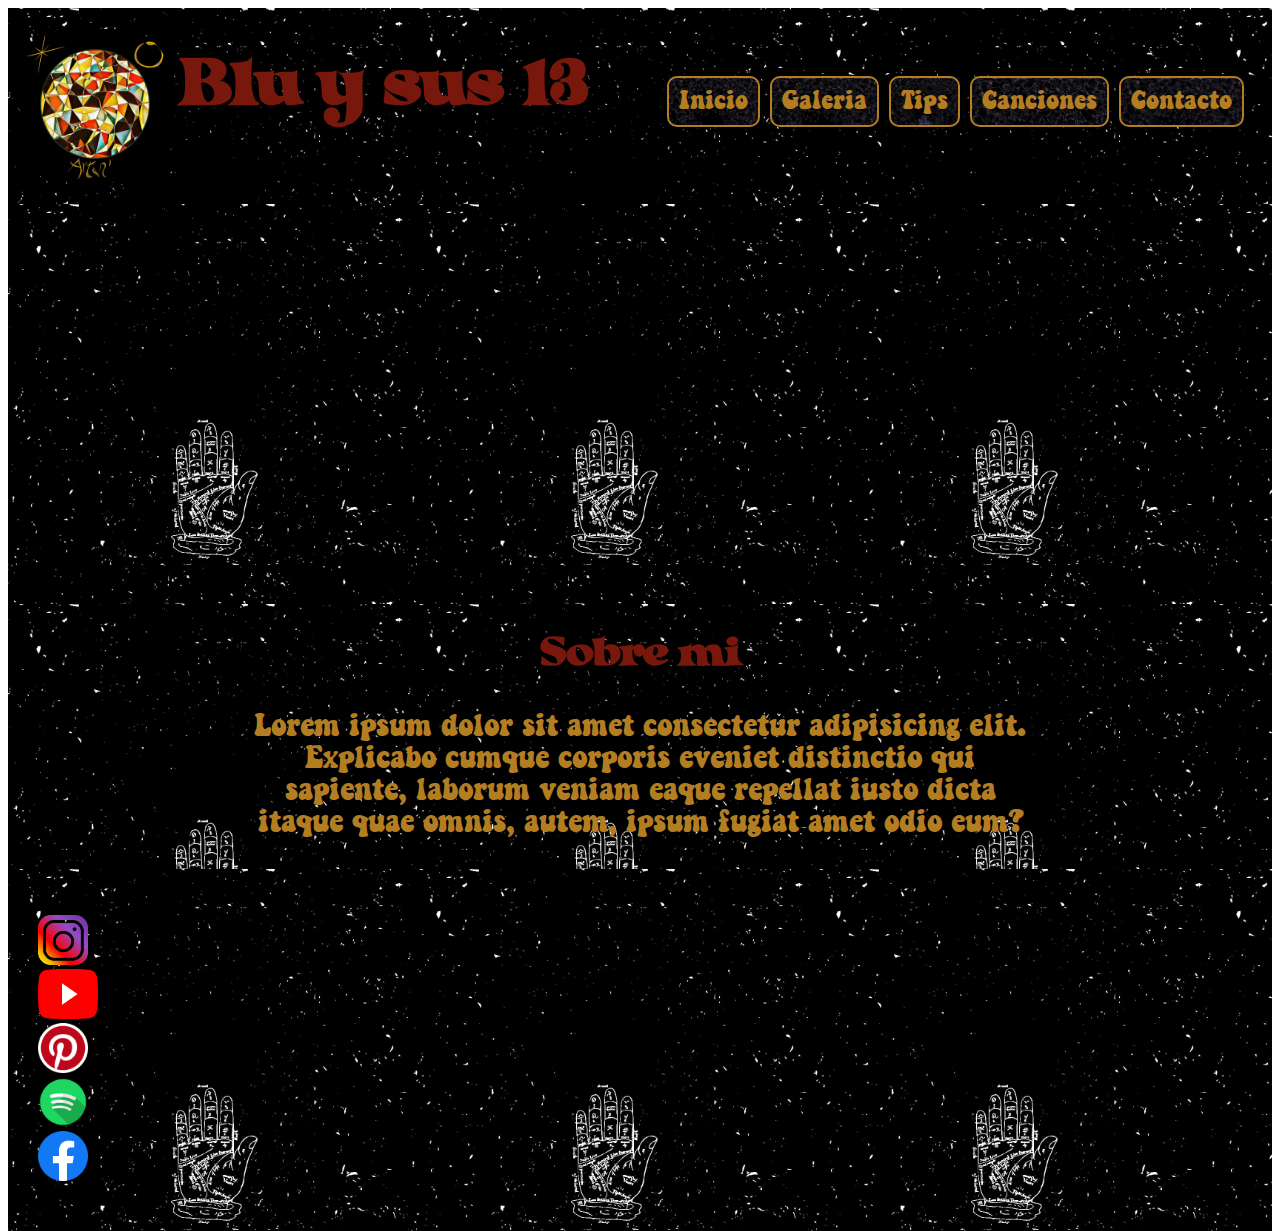
==== commit abde4341: "agregue SEO" ====
--- a/index.html
+++ b/index.html
@@ -4,6 +4,8 @@
     <meta charset="UTF-8">
     <meta http-equiv="X-UA-Compatible" content="IE=edge">
     <meta name="viewport" content="width=device-width, initial-scale=1.0">
+    <meta name="keywords" content="musica, cantante, banda, arte">
+    <meta name="description" content="Este es el sitio web de blu, aca encontraras toda su musica y arte">
     <link rel="stylesheet" href="./styles/styles.css">
     <title>Inicio</title>
 </head>
--- a/styles/styles.css
+++ b/styles/styles.css
@@ -28,7 +28,7 @@
 }
 .grid header .header__lista {
   list-style-type: none;
-  width: 300px;
+  width: 225px;
   height: 100px;
   margin-top: 20px;
   margin-left: 20px;
@@ -52,6 +52,16 @@
   background-size: cover;
   border-radius: 10px;
 }
+.grid .header__fondo {
+  background-image: url(../imagenes/3.jpeg);
+}
+.grid .header__fondo .header__titulo--dis {
+  color: #b37d22;
+  font-size: 30px;
+  font-family: curvilingus;
+  margin-top: 10px;
+  text-align: center;
+}
 
 @font-face {
   font-family: curvilingus;
@@ -109,12 +119,28 @@
     background-image: url(../imagenes/2.jpeg);
     background-size: cover;
     border-radius: 10px;
-    transition: all 1s;
   }
   .grid header .header__lista li a:hover {
     background-color: #b37d22;
     color: #78180d;
     padding: 15px;
+  }
+  .grid .header__gal {
+    background-image: url(../imagenes/4.jpeg);
+    background-size: 400px;
+  }
+  .grid .header__gal .header__titulo {
+    color: #b37d22;
+  }
+  .grid .header__fondo {
+    background-image: url(../imagenes/3.jpeg);
+  }
+  .grid .header__fondo .header__titulo--dis {
+    color: #b37d22;
+    font-size: 80px;
+    font-family: curvilingus;
+    margin-top: 10px;
+    text-align: center;
   }
 }
 @media screen and (min-width: 400px) and (max-width: 1200px) {
@@ -132,25 +158,25 @@
     align-items: center;
     justify-content: space-evenly;
   }
-  .grid .header__logo {
+  .grid header .header__logo {
     border-radius: 50px;
     height: 150px;
     width: 150px;
   }
-  .grid .header__titulo {
+  .grid header .header__titulo {
     font-size: 80px;
     font-family: curvilingus;
     color: #78180d;
     margin-top: 10px;
     text-align: center;
   }
-  .grid .header__lista {
+  .grid header .header__lista {
     list-style-type: none;
     display: flex;
     width: 400px;
     margin-top: 80px;
   }
-  .grid .header__lista li a {
+  .grid header .header__lista li a {
     height: 10px;
     margin-right: 10px;
     margin-top: 10px;
@@ -166,6 +192,20 @@
     background-size: cover;
     border-radius: 10px;
   }
+  .grid .header__gal {
+    background-image: url(../imagenes/4.jpeg);
+    background-size: 400px;
+  }
+  .grid .header__fondo {
+    background-image: url(../imagenes/3.jpeg);
+  }
+  .grid .header__fondo .header__titulo--dis {
+    color: #b37d22;
+    font-size: 80px;
+    font-family: curvilingus;
+    margin-top: 10px;
+    text-align: center;
+  }
 }
 .grid {
   display: grid;
@@ -202,144 +242,7 @@
   width: 250px;
   text-decoration: none;
 }
-
-@media screen and (min-width: 1200px) {
-  .grid {
-    grid-template-areas: "cabecera " "main main" "piDePagina ";
-    grid-template-rows: repeat(3, 1fr);
-    grid-template-columns: 1fr;
-    height: 100vh;
-  }
-  .grid .main {
-    grid-area: main;
-    background-image: url(../imagenes/7.jpeg);
-    background-size: 400px;
-    display: flex;
-    flex-direction: column;
-    align-items: center;
-    justify-content: space-evenly;
-  }
-  .grid .main__video {
-    height: 400px;
-    width: 600px;
-  }
-  .grid .main__titulo {
-    font-family: curvilingus;
-    color: #78180d;
-    font-size: 50px;
-    font-weight: bold;
-    text-align: center;
-  }
-  .grid .main__parrafo {
-    font-family: keepontruckin;
-    color: #b37d22;
-    font-size: 30px;
-    font-weight: lighter;
-    text-decoration: none;
-    width: 800px;
-  }
-  .grid .main__video {
-    height: 400px;
-    width: 600px;
-  }
-}
-@media screen and (min-width: 400px) and (max-width: 1200px) {
-  .grid {
-    grid-template-areas: "cabecera " "main main" "piDePagina pieDePagina";
-    grid-template-rows: repeat(3, 1fr);
-    grid-template-columns: 1fr;
-    height: 100vh;
-  }
-  .grid .main {
-    grid-area: main;
-    background-image: url(../imagenes/2.jpeg);
-    background-size: 400px;
-    display: flex;
-    flex-direction: column;
-    align-items: center;
-    justify-content: space-evenly;
-  }
-  .grid .main__video {
-    height: 400px;
-    width: 600px;
-  }
-  .grid .main__titulo {
-    font-family: curvilingus;
-    color: #78180d;
-    font-size: 50px;
-    font-weight: bold;
-    text-align: center;
-  }
-  .grid .main__parrafo {
-    font-family: keepontruckin;
-    color: #b37d22;
-    font-size: 30px;
-    font-weight: lighter;
-    text-decoration: none;
-    width: 800px;
-  }
-}
-.grid {
-  display: grid;
-  grid-template-areas: "cabecera" "main" "pieDepagina";
-  grid-template-rows: 3, 1fr;
-  grid-template-columns: 1fr;
-  height: 100vh;
-}
-.grid .footer {
-  grid-area: pieDepagina;
-  background-image: url(../imagenes/4.jpeg);
-  background-size: 200px;
-}
-.grid .footer__links {
-  display: flex;
-  flex-direction: row;
-  justify-content: center;
-  padding: 30px;
-  list-style-type: none;
-}
-
-@media screen and (min-width: 1200px) {
-  .grid {
-    grid-template-areas: "cabecera " "main main" "piDePagina pieDePagina";
-    grid-template-rows: repeat(3, 1fr);
-    grid-template-columns: 1fr;
-    height: 100vh;
-  }
-  .grid .footer {
-    grid-area: pieDepagina;
-    background-image: url(../imagenes/7.jpeg);
-    background-size: 400px;
-  }
-}
-@media screen and (min-width: 400px) and (max-width: 1200px) {
-  .footer {
-    grid-area: pieDepagina;
-    background-image: url(../imagenes/2.jpeg);
-    background-size: 400px;
-  }
-}
-.footer {
-  grid-area: pieDepagina;
-  background-image: url(../imagenes/4.jpeg);
-  background-size: 200px;
-}
-
-.footer__links {
-  display: flex;
-  flex-direction: row;
-  justify-content: center;
-  padding: 30px;
-  list-style-type: none;
-}
-
-/*css galeria*/
-.header__gal {
-  background-image: url(../imagenes/4.jpeg);
-  background-size: 400px;
-}
-
-.main--galeria {
+.grid .main--galeria {
   height: 1500px;
   background-image: url(../imagenes/4.jpeg);
   background-size: 400px;
@@ -347,46 +250,21 @@
   flex-flow: row wrap;
   justify-content: space-evenly;
 }
-
-.fotoUno {
+.grid .main--galeria .fotoUno {
   border-radius: 10px;
   border: 3px solid;
   border-color: #060606;
   height: 140px;
   width: 140px;
 }
-
-.footer__gal {
-  background-image: url(../imagenes/4.jpeg);
-  background-size: 400px;
-  display: flex;
-  flex-direction: row;
-  justify-content: center;
-  list-style-type: none;
-}
-
-/*css canciones*/
-.header__fondo {
-  background-image: url(../imagenes/3.jpeg);
-}
-
-.header__titulo--dis {
-  color: #b37d22;
-  font-size: 30px;
-  font-family: curvilingus;
-  margin-top: 10px;
-  text-align: center;
-}
-
-.main--canciones {
+.grid .main--canciones {
   display: flex;
   flex-wrap: wrap;
   justify-content: space-evenly;
   background-image: url(../imagenes/3.jpeg);
   background-size: 400px;
 }
-
-.tabla {
+.grid .main--canciones .tabla {
   position: relative;
   top: 50px;
   height: 200px;
@@ -398,21 +276,12 @@
   border-radius: 10px;
   border-color: #b37d22;
 }
-
-.footer--can {
-  background-image: url(../imagenes/3.jpeg);
-  background-size: 400px;
-  margin-top: 50px;
-}
-
-/*css contacto*/
-.main--cont {
+.grid .main--cont {
   height: 800px;
   background-image: url(../imagenes/4.jpeg);
   background-size: 200px;
 }
-
-.texto__cont {
+.grid .main--cont .texto__cont {
   font-family: curvilingus;
   color: #b37d22;
   font-size: 20px;
@@ -420,8 +289,7 @@
   text-decoration: underline;
   width: 300px;
 }
-
-.formulario {
+.grid .main--cont .formulario {
   display: flex;
   flex-direction: column;
   align-items: center;
@@ -433,17 +301,14 @@
   font-family: keepontruckin;
   font-size: 15px;
 }
-
-.boton {
+.grid .main--cont .boton {
   border-radius: 10px;
   font-size: 15px;
   width: 100px;
   background-color: #b37d22;
   cursor: pointer;
 }
-
-/*css tips*/
-.main--tips {
+.grid .main--tips {
   display: flex;
   flex-wrap: wrap;
   justify-content: center;
@@ -452,32 +317,77 @@
   background-size: 400px;
 }
 
-.footer__tips {
-  background-image: url(../imagenes/4.jpeg);
-  background-size: 400px;
-}
-
 @media screen and (min-width: 1200px) {
-  .footer {
-    grid-area: pieDepagina;
+  .grid {
+    grid-template-areas: "cabecera " "main main" "piDePagina ";
+    grid-template-rows: repeat(3, 1fr);
+    grid-template-columns: 1fr;
+    height: 100vh;
+  }
+  .grid .main {
+    grid-area: main;
     background-image: url(../imagenes/7.jpeg);
     background-size: 400px;
-  }
-  .fotoUno {
+    display: flex;
+    flex-direction: column;
+    align-items: center;
+    justify-content: space-evenly;
+  }
+  .grid .main .main__video {
+    height: 400px;
+    width: 600px;
+  }
+  .grid .main .main__titulo {
+    font-family: curvilingus;
+    color: #78180d;
+    font-size: 50px;
+    font-weight: bold;
+    text-align: center;
+  }
+  .grid .main .main__parrafo {
+    font-family: keepontruckin;
+    color: #b37d22;
+    font-size: 30px;
+    font-weight: lighter;
+    text-decoration: none;
+    width: 800px;
+  }
+  .grid .main .main__video {
+    height: 400px;
+    width: 600px;
+  }
+  .grid .main--galeria .fotoUno {
     border-radius: 10px;
     border: 3px solid;
-    border-color: #490707;
+    border-color: #0c0c0c;
     height: 300px;
     width: 300px;
-  }
-  .fotoUno:hover {
     transition: all 1s ease-in-out;
-    height: 400px;
-    width: 400px;
+  }
+  .grid .main--galeria .fotoUno:hover {
+    height: 350px;
+    width: 350px;
     border-color: #b37d22;
   }
-  /*css cont*/
-  .main--cont {
+  .grid .main--canciones {
+    display: flex;
+    flex-wrap: wrap;
+    justify-content: space-evenly;
+    background-image: url(../imagenes/3.jpeg);
+    background-size: 400px;
+  }
+  .grid .main--canciones .tabla {
+    height: 220px;
+    width: 500px;
+    margin-bottom: 50px;
+    color: #b37d22;
+    border: 10px;
+    background-color: #030303;
+    font-family: keepontruckin;
+    border-radius: 10px;
+    border-color: #b37d22;
+  }
+  .grid .main--cont {
     height: 800px;
     background-image: url(../imagenes/4.jpeg);
     background-size: 400px;
@@ -486,7 +396,7 @@
     align-items: center;
     justify-content: center;
   }
-  .texto__cont {
+  .grid .main--cont .texto__cont {
     font-family: curvilingus;
     color: #b37d22;
     font-size: 30px;
@@ -494,7 +404,7 @@
     text-decoration: underline;
     width: 600px;
   }
-  .formulario {
+  .grid .main--cont .formulario {
     display: flex;
     flex-direction: column;
     align-items: center;
@@ -504,188 +414,191 @@
     font-family: keepontruckin;
     font-size: 20px;
   }
-  .boton {
+  .grid .main--cont .boton {
+    border-radius: 10px;
+    font-size: 15px;
+    width: 100px;
+    cursor: pointer;
+    background-color: #b37d22;
+  }
+  .grid .main--cont .boton:hover {
+    padding: 5px;
+    background-color: #78180d;
+  }
+  .grid .main--tips {
+    display: flex;
+    flex-wrap: wrap;
+    justify-content: center;
+    align-items: center;
+    background-image: url(../imagenes/4.jpeg);
+    background-size: 400px;
+  }
+}
+@media screen and (min-width: 400px) and (max-width: 1200px) {
+  .grid {
+    grid-template-areas: "cabecera " "main main" "piDePagina pieDePagina";
+    grid-template-rows: repeat(3, 1fr);
+    grid-template-columns: 1fr;
+    height: 100vh;
+  }
+  .grid .main {
+    grid-area: main;
+    background-image: url(../imagenes/2.jpeg);
+    background-size: 400px;
+    display: flex;
+    flex-direction: column;
+    align-items: center;
+    justify-content: space-evenly;
+  }
+  .grid .main .main__video {
+    height: 400px;
+    width: 600px;
+  }
+  .grid .main .main__titulo {
+    font-family: curvilingus;
+    color: #78180d;
+    font-size: 50px;
+    font-weight: bold;
+    text-align: center;
+  }
+  .grid .main .main__parrafo {
+    font-family: keepontruckin;
+    color: #b37d22;
+    font-size: 30px;
+    font-weight: lighter;
+    text-decoration: none;
+    width: 800px;
+  }
+  .grid .main__galeria .fotoUno {
+    border-radius: 10px;
+    border: 3px solid;
+    border-color: #060606;
+    height: 250px;
+    width: 250px;
+  }
+  .grid .main--canciones {
+    display: flex;
+    flex-wrap: wrap;
+    justify-content: space-evenly;
+    background-image: url(../imagenes/3.jpeg);
+    background-size: 400px;
+  }
+  .grid .main--canciones .tabla {
+    position: relative;
+    top: 50px;
+    height: 200px;
+    width: 500px;
+    color: #b37d22;
+    border: 10px;
+    background-color: #030303;
+    font-family: keepontruckin;
+    border-radius: 10px;
+    border-color: #b37d22;
+  }
+  .grid .main--cont {
+    height: 800px;
+    background-image: url(../imagenes/4.jpeg);
+    background-size: 400px;
+    display: flex;
+    flex-direction: column;
+    justify-content: center;
+    align-items: center;
+  }
+  .grid .main--cont .texto__cont {
+    font-family: curvilingus;
+    color: #b37d22;
+    font-size: 30px;
+    text-align: center;
+    text-decoration: underline;
+    width: 600px;
+  }
+  .grid .main--cont .formulario {
+    position: relative;
+    display: flex;
+    flex-direction: column;
+    align-items: center;
+    width: 300px;
+    color: #b37d22;
+    text-align: center;
+    font-family: keepontruckin;
+    font-size: 20px;
+  }
+  .grid .main--cont .boton {
     border-radius: 10px;
     font-size: 15px;
     width: 100px;
     background-color: #b37d22;
     cursor: pointer;
-    transition: all 1s ease-out;
-  }
-  .boton:hover {
-    padding: 5px;
-    background-color: #78180d;
-  }
-  /*css canciones*/
-  .header__fondo {
-    background-image: url(../imagenes/3.jpeg);
-  }
-  .header__titulo--dis {
-    color: #b37d22;
-    font-size: 80px;
-    font-family: curvilingus;
-    margin-top: 10px;
-    text-align: center;
-  }
-  .main--canciones {
-    display: flex;
-    flex-wrap: wrap;
-    justify-content: space-evenly;
-    background-image: url(../imagenes/3.jpeg);
-    background-size: 400px;
-  }
-  .tabla {
-    height: 220px;
-    width: 500px;
-    margin-bottom: 50px;
-    color: #b37d22;
-    border: 10px;
-    background-color: #030303;
-    font-family: keepontruckin;
-    border-radius: 10px;
-    border-color: #b37d22;
-  }
-  .footer--can {
+  }
+}
+.grid {
+  display: grid;
+  grid-template-areas: "cabecera" "main" "pieDepagina";
+  grid-template-rows: 3, 1fr;
+  grid-template-columns: 1fr;
+  height: 100vh;
+}
+.grid .footer {
+  grid-area: pieDepagina;
+  background-image: url(../imagenes/4.jpeg);
+  background-size: 200px;
+}
+.grid .footer .footer__links {
+  padding: 30px;
+  list-style-type: none;
+}
+.grid .footer__gal {
+  background-image: url(../imagenes/4.jpeg);
+  background-size: 400px;
+  display: flex;
+  flex-direction: row;
+  justify-content: center;
+  list-style-type: none;
+}
+.grid .footer--can {
+  background-image: url(../imagenes/3.jpeg);
+  background-size: 400px;
+  margin-top: 50px;
+}
+.grid .footer__tips {
+  background-image: url(../imagenes/4.jpeg);
+  background-size: 400px;
+}
+
+@media screen and (min-width: 1200px) {
+  .grid {
+    grid-template-areas: "cabecera " "main main" "piDePagina pieDePagina";
+    grid-template-rows: repeat(3, 1fr);
+    grid-template-columns: 1fr;
+    height: 100vh;
+  }
+  .grid .footer {
+    grid-area: pieDepagina;
+    background-image: url(../imagenes/7.jpeg);
+    background-size: 400px;
+  }
+  .grid .footer .footer__links {
+    padding: 30px;
+    list-style-type: none;
+  }
+  .grid .footer--can {
     margin-top: 0;
     background-image: url(../imagenes/3.jpeg);
     background-size: 400px;
   }
-  /*css tips*/
-  .main--tips {
-    display: flex;
-    flex-wrap: wrap;
-    justify-content: center;
-    align-items: center;
-    background-image: url(../imagenes/4.jpeg);
-    background-size: 400px;
-  }
-  .footer__tips {
-    background-image: url(../imagenes/4.jpeg);
-    background-size: 400px;
-  }
 }
 @media screen and (min-width: 400px) and (max-width: 1200px) {
-  .main {
-    grid-area: main;
-    background-image: url(../imagenes/2.jpeg);
-    background-size: 400px;
-    display: flex;
-    flex-direction: column;
-    align-items: center;
-    justify-content: space-evenly;
-  }
-  .main__video {
-    height: 400px;
-    width: 600px;
-  }
-  .main__titulo {
-    font-family: curvilingus;
-    color: #78180d;
-    font-size: 50px;
-    font-weight: bold;
-    text-align: center;
-  }
-  .main__parrafo {
-    font-family: keepontruckin;
-    color: #b37d22;
-    font-size: 30px;
-    font-weight: lighter;
-    text-decoration: none;
-    width: 800px;
-  }
   .footer {
     grid-area: pieDepagina;
     background-image: url(../imagenes/2.jpeg);
     background-size: 400px;
   }
-  .fotoUno {
-    border-radius: 10px;
-    border: 3px solid;
-    border-color: #060606;
-    height: 250px;
-    width: 250px;
-  }
-  /*css cont*/
-  .main--cont {
-    height: 800px;
-    background-image: url(../imagenes/4.jpeg);
-    background-size: 400px;
-    display: flex;
-    flex-direction: column;
-    justify-content: center;
-    align-items: center;
-  }
-  .texto__cont {
-    font-family: curvilingus;
-    color: #b37d22;
-    font-size: 30px;
-    text-align: center;
-    text-decoration: underline;
-    width: 600px;
-  }
-  .formulario {
-    position: relative;
-    display: flex;
-    flex-direction: column;
-    align-items: center;
-    width: 300px;
-    color: #b37d22;
-    text-align: center;
-    font-family: keepontruckin;
-    font-size: 20px;
-  }
-  .boton {
-    border-radius: 10px;
-    font-size: 15px;
-    width: 100px;
-    background-color: #b37d22;
-    cursor: pointer;
-  }
-  /*css canciones*/
-  .header__fondo {
-    background-image: url(../imagenes/3.jpeg);
-  }
-  .header__titulo--dis {
-    color: #b37d22;
-    font-size: 80px;
-    font-family: curvilingus;
-    margin-top: 10px;
-    text-align: center;
-  }
-  .main--canciones {
-    display: flex;
-    flex-wrap: wrap;
-    justify-content: space-evenly;
-    background-image: url(../imagenes/3.jpeg);
-    background-size: 400px;
-  }
-  .tabla {
-    position: relative;
-    top: 50px;
-    height: 200px;
-    width: 500px;
-    color: #b37d22;
-    border: 10px;
-    background-color: #030303;
-    font-family: keepontruckin;
-    border-radius: 10px;
-    border-color: #b37d22;
+  .footer .footer__links {
+    padding: 30px;
+    list-style-type: none;
   }
   .footer--can {
     background-image: url(../imagenes/3.jpeg);
     background-size: 400px;
   }
-  /*css tips*/
-  .main--tips {
-    display: flex;
-    flex-wrap: wrap;
-    justify-content: center;
-    align-items: center;
-    background-image: url(../imagenes/4.jpeg);
-    background-size: 400px;
-  }
-  .footer__tips {
-    background-image: url(../imagenes/4.jpeg);
-    background-size: 400px;
-  }
 }/*# sourceMappingURL=styles.css.map */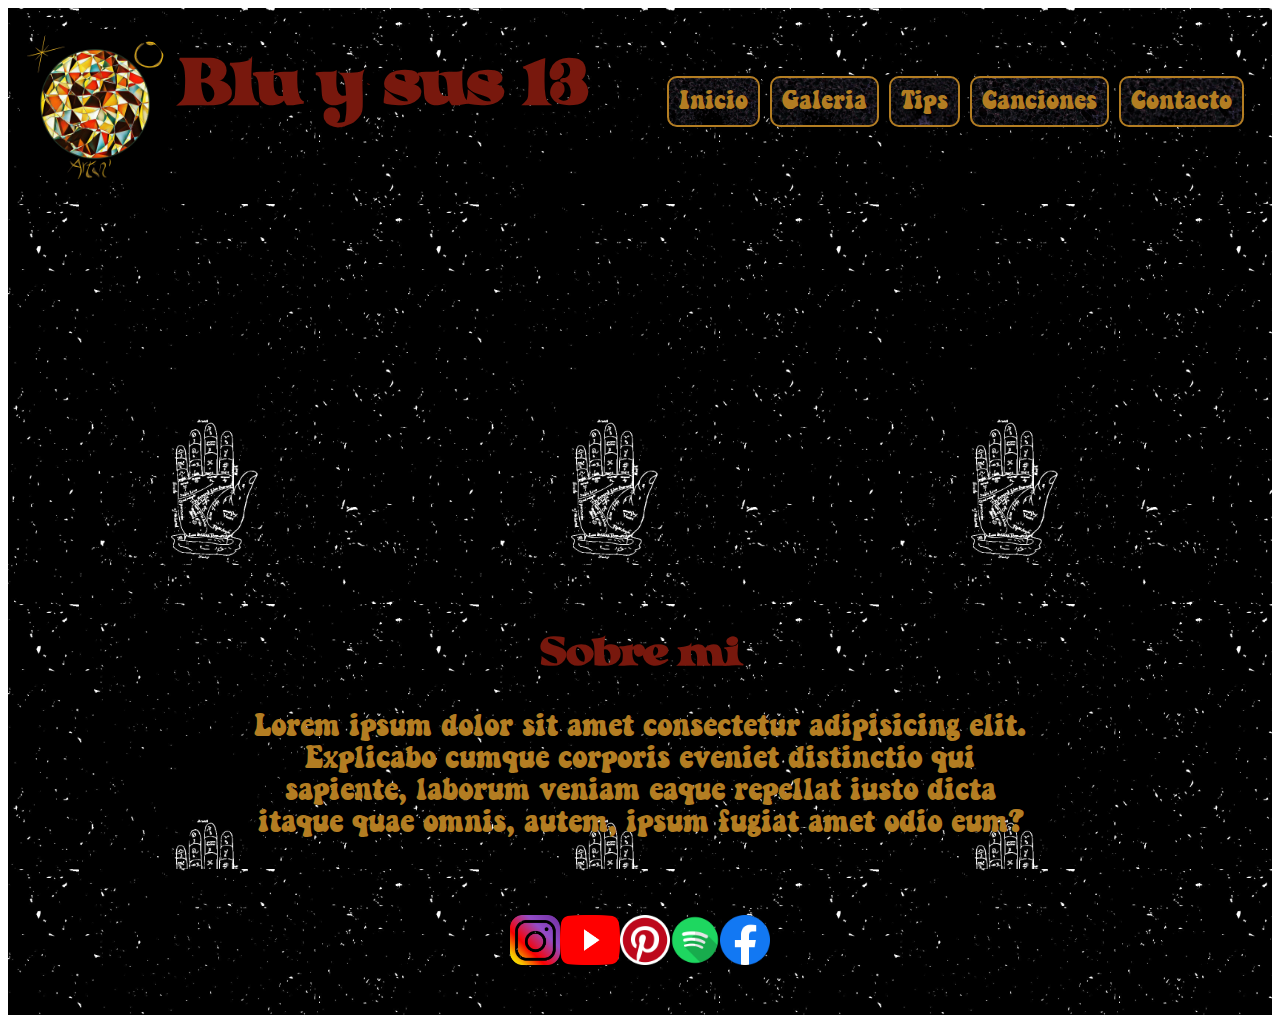
==== commit 7dd04fe7: "sass y seo" ====
--- a/index.html
+++ b/index.html
@@ -26,7 +26,7 @@
         </nav>
     </header>
     <main class="main">
-        <iframe class="main__video" width="600" height="300" src="https://www.youtube.com/embed/ZxxcS3UgkFE" title="Por esos lados - Blü x Noria" frameborder="0" allow="accelerometer; autoplay; clipboard-write; encrypted-media; gyroscope; picture-in-picture" allowfullscreen></iframe>
+        <iframe class="main__video" width="300" height="300" src="https://www.youtube.com/embed/ZxxcS3UgkFE" title="Por esos lados - Blü x Noria" frameborder="0" allow="accelerometer; autoplay; clipboard-write; encrypted-media; gyroscope; picture-in-picture" allowfullscreen></iframe>
         <h class="main__titulo">Sobre mi</h2>
         <p class="main__parrafo">Lorem ipsum dolor sit amet consectetur adipisicing elit. Explicabo cumque corporis eveniet distinctio qui sapiente, laborum veniam eaque repellat iusto dicta itaque quae omnis, autem, ipsum fugiat amet odio eum?</p>
     </main>
--- a/styles/styles.css
+++ b/styles/styles.css
@@ -1,3 +1,9 @@
+.grid .footer .footer__links {
+  display: flex;
+  flex-direction: row;
+  justify-content: center;
+}
+
 .grid {
   display: grid;
   grid-template-areas: "cabecera" "main" "pieDepagina";
@@ -419,7 +425,6 @@
     font-size: 15px;
     width: 100px;
     cursor: pointer;
-    background-color: #b37d22;
   }
   .grid .main--cont .boton:hover {
     padding: 5px;
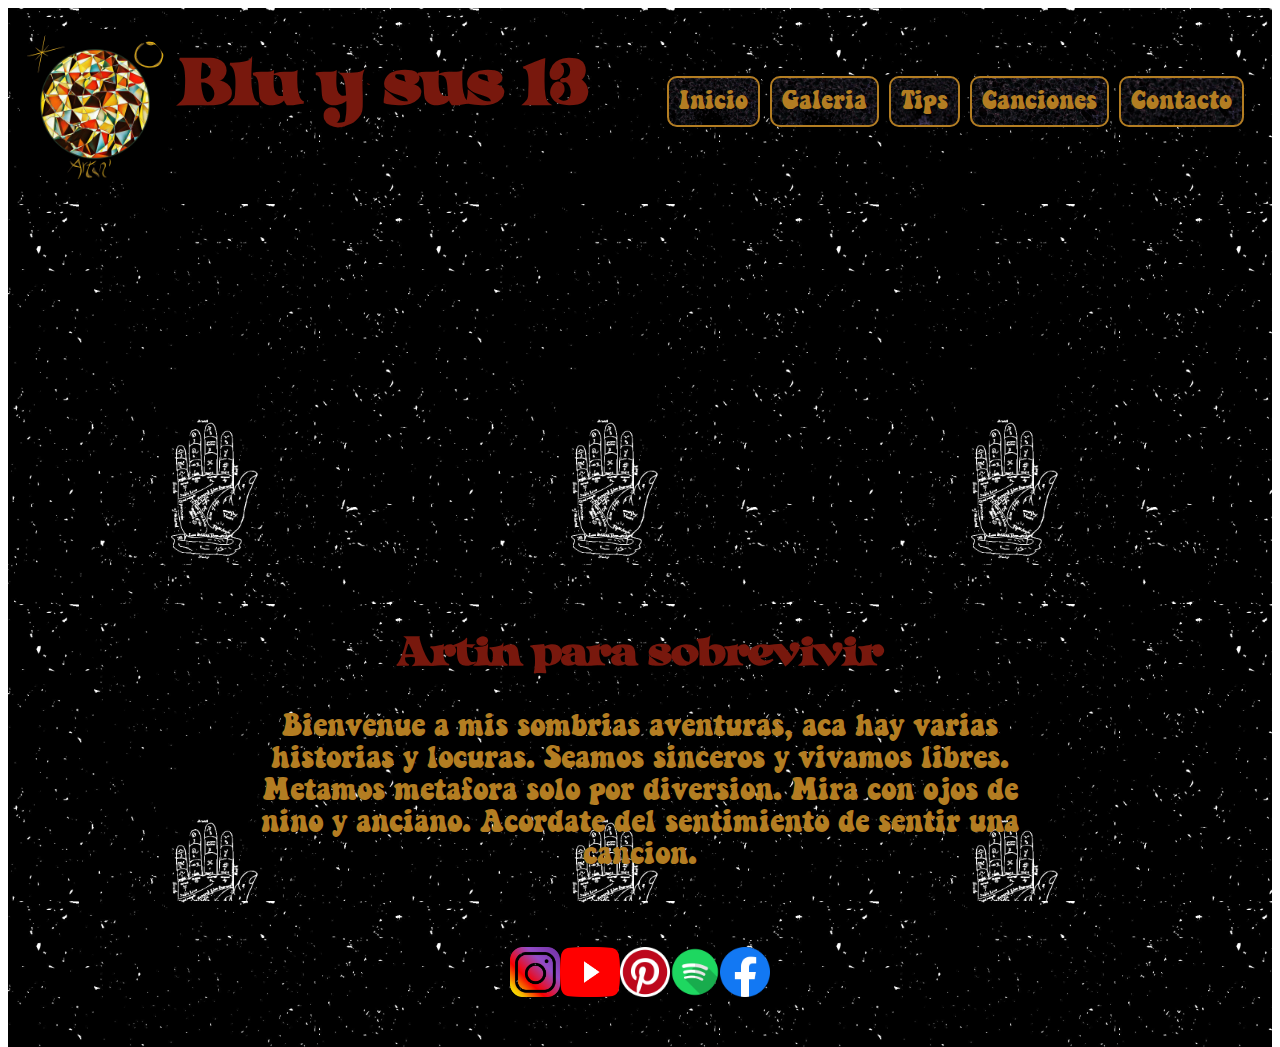
==== commit d969bdf3: "arregle canciones" ====
--- a/index.html
+++ b/index.html
@@ -26,9 +26,10 @@
         </nav>
     </header>
     <main class="main">
-        <iframe class="main__video" width="300" height="300" src="https://www.youtube.com/embed/ZxxcS3UgkFE" title="Por esos lados - Blü x Noria" frameborder="0" allow="accelerometer; autoplay; clipboard-write; encrypted-media; gyroscope; picture-in-picture" allowfullscreen></iframe>
-        <h class="main__titulo">Sobre mi</h2>
-        <p class="main__parrafo">Lorem ipsum dolor sit amet consectetur adipisicing elit. Explicabo cumque corporis eveniet distinctio qui sapiente, laborum veniam eaque repellat iusto dicta itaque quae omnis, autem, ipsum fugiat amet odio eum?</p>
+        <iframe class="main__video" width="250" height="300" src="https://www.youtube.com/embed/ZxxcS3UgkFE" title="Por esos lados - Blü x Noria" frameborder="0" allow="accelerometer; autoplay; clipboard-write; encrypted-media; gyroscope; picture-in-picture" allowfullscreen></iframe>
+        <h class="main__titulo">Artin para sobrevivir</h2>
+        <p class="main__parrafo">Bienvenue a mis sombrias aventuras, aca hay varias historias y locuras. Seamos sinceros y vivamos libres. Metamos metafora solo por diversion. Mira con ojos de nino y anciano. Acordate del sentimiento de sentir una cancion.
+        </p>
     </main>
     <footer class="footer">
         <ul class="footer__links">
--- a/styles/styles.css
+++ b/styles/styles.css
@@ -1,4 +1,4 @@
-.grid .footer .footer__links {
+.grid footer .footer__links {
   display: flex;
   flex-direction: row;
   justify-content: center;
@@ -267,14 +267,15 @@
   display: flex;
   flex-wrap: wrap;
   justify-content: space-evenly;
+  align-items: flex-start;
   background-image: url(../imagenes/3.jpeg);
-  background-size: 400px;
+  background-size: 200px;
 }
 .grid .main--canciones .tabla {
   position: relative;
   top: 50px;
   height: 200px;
-  width: 500px;
+  width: 300px;
   color: #b37d22;
   border: 10px;
   background-color: #030303;
@@ -376,11 +377,14 @@
     border-color: #b37d22;
   }
   .grid .main--canciones {
-    display: flex;
-    flex-wrap: wrap;
-    justify-content: space-evenly;
     background-image: url(../imagenes/3.jpeg);
     background-size: 400px;
+    display: flex;
+    align-items: center;
+  }
+  .grid .main--canciones iframe {
+    width: 600px;
+    height: 350px;
   }
   .grid .main--canciones .tabla {
     height: 220px;
@@ -421,6 +425,11 @@
     font-size: 20px;
   }
   .grid .main--cont .boton {
+    border-radius: 10px;
+    font-size: 15px;
+    width: 100px;
+    cursor: pointer;
+    background-color: rgba(228, 141, 9, 0.8352941176);
     border-radius: 10px;
     font-size: 15px;
     width: 100px;
@@ -543,12 +552,12 @@
   grid-template-columns: 1fr;
   height: 100vh;
 }
-.grid .footer {
+.grid footer {
   grid-area: pieDepagina;
   background-image: url(../imagenes/4.jpeg);
   background-size: 200px;
 }
-.grid .footer .footer__links {
+.grid footer .footer__links {
   padding: 30px;
   list-style-type: none;
 }
@@ -565,6 +574,9 @@
   background-size: 400px;
   margin-top: 50px;
 }
+.grid .footer--can .footer__links {
+  width: 300px;
+}
 .grid .footer__tips {
   background-image: url(../imagenes/4.jpeg);
   background-size: 400px;
@@ -572,17 +584,19 @@
 
 @media screen and (min-width: 1200px) {
   .grid {
-    grid-template-areas: "cabecera " "main main" "piDePagina pieDePagina";
+    grid-template-areas: "cabecera" "main main" "piDePagina pieDePagina";
     grid-template-rows: repeat(3, 1fr);
     grid-template-columns: 1fr;
     height: 100vh;
   }
-  .grid .footer {
+  .grid footer {
     grid-area: pieDepagina;
     background-image: url(../imagenes/7.jpeg);
     background-size: 400px;
   }
-  .grid .footer .footer__links {
+  .grid footer .footer__links {
+    display: flex;
+    justify-content: center;
     padding: 30px;
     list-style-type: none;
   }
@@ -590,15 +604,17 @@
     margin-top: 0;
     background-image: url(../imagenes/3.jpeg);
     background-size: 400px;
+    display: flex;
+    justify-content: center;
   }
 }
 @media screen and (min-width: 400px) and (max-width: 1200px) {
-  .footer {
+  footer {
     grid-area: pieDepagina;
     background-image: url(../imagenes/2.jpeg);
     background-size: 400px;
   }
-  .footer .footer__links {
+  footer .footer__links {
     padding: 30px;
     list-style-type: none;
   }
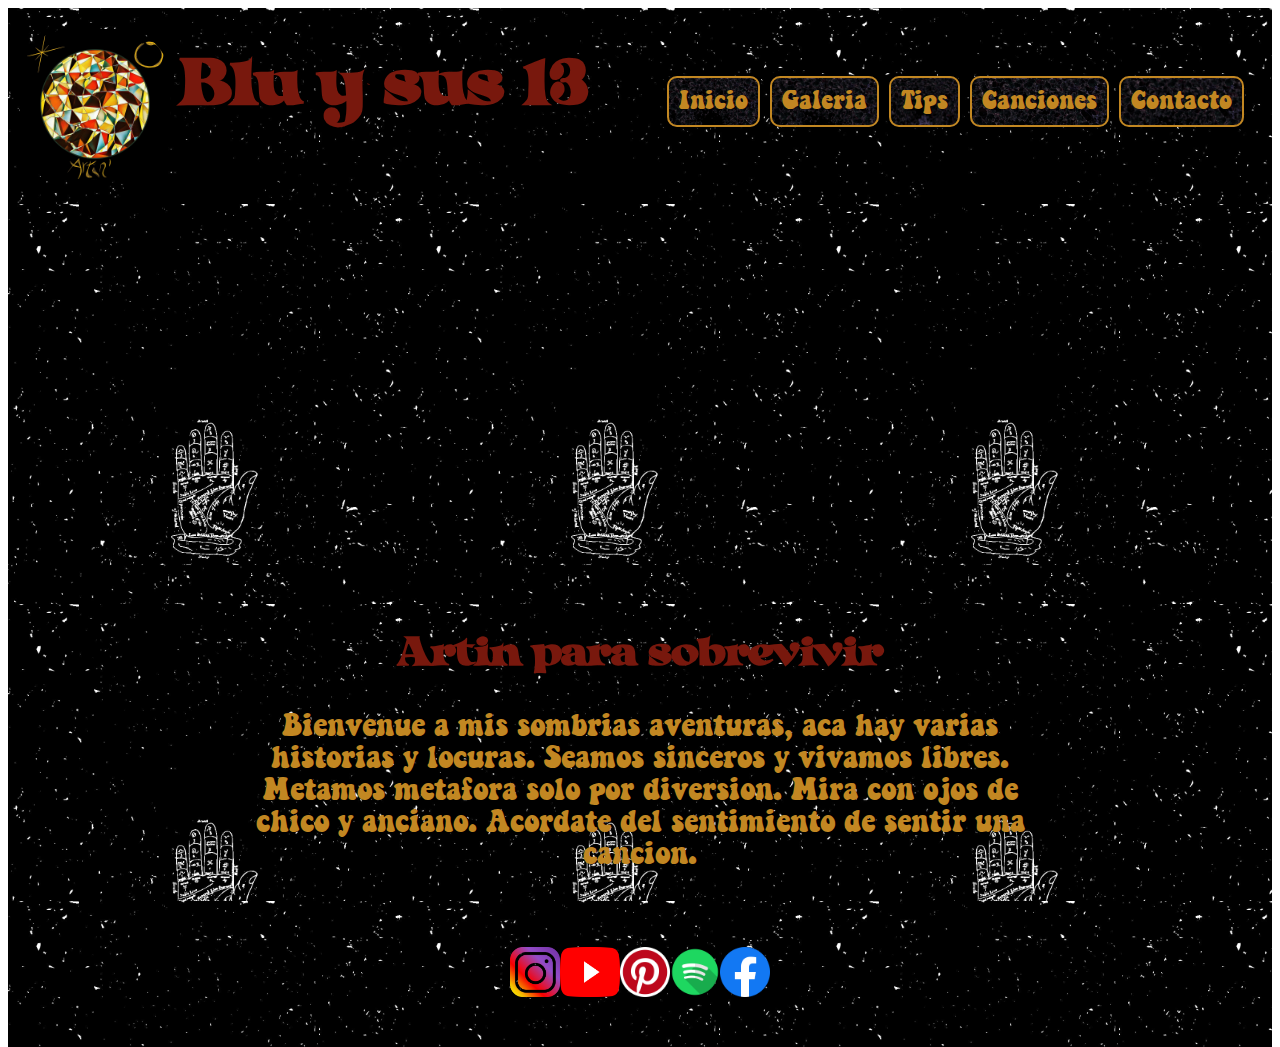
==== commit 775d1e2c: "index" ====
--- a/index.html
+++ b/index.html
@@ -28,7 +28,7 @@
     <main class="main">
         <iframe class="main__video" width="250" height="300" src="https://www.youtube.com/embed/ZxxcS3UgkFE" title="Por esos lados - Blü x Noria" frameborder="0" allow="accelerometer; autoplay; clipboard-write; encrypted-media; gyroscope; picture-in-picture" allowfullscreen></iframe>
         <h class="main__titulo">Artin para sobrevivir</h2>
-        <p class="main__parrafo">Bienvenue a mis sombrias aventuras, aca hay varias historias y locuras. Seamos sinceros y vivamos libres. Metamos metafora solo por diversion. Mira con ojos de nino y anciano. Acordate del sentimiento de sentir una cancion.
+        <p class="main__parrafo">Bienvenue a mis sombrias aventuras, aca hay varias historias y locuras. Seamos sinceros y vivamos libres. Metamos metafora solo por diversion. Mira con ojos de chico y anciano. Acordate del sentimiento de sentir una cancion.
         </p>
     </main>
     <footer class="footer">
--- a/styles/styles.css
+++ b/styles/styles.css
@@ -26,7 +26,7 @@
   width: 100px;
 }
 .grid header .header__titulo {
-  font-size: 30px;
+  font-size: 25px;
   font-family: curvilingus;
   color: #b37d22;
   margin-top: 10px;
@@ -46,7 +46,7 @@
   height: 10px;
   margin-right: 10px;
   margin-top: 10px;
-  color: #b37d22;
+  color: #c28722;
   font-family: keepontruckin;
   font-size: 15px;
   font-weight: lighter;
@@ -114,7 +114,7 @@
     height: 10px;
     margin-right: 10px;
     margin-top: 10px;
-    color: #b37d22;
+    color: #c28722;
     font-family: keepontruckin;
     font-size: 25px;
     font-weight: lighter;
@@ -158,7 +158,7 @@
   }
   .grid header {
     grid-area: cabecera;
-    background-image: url(../imagenes/2.jpeg);
+    background-image: url(../imagenes/7.jpeg);
     background-size: 400px;
     display: flex;
     align-items: center;
@@ -172,7 +172,7 @@
   .grid header .header__titulo {
     font-size: 80px;
     font-family: curvilingus;
-    color: #78180d;
+    color: #b37d22;
     margin-top: 10px;
     text-align: center;
   }
@@ -186,7 +186,7 @@
     height: 10px;
     margin-right: 10px;
     margin-top: 10px;
-    color: #b37d22;
+    color: #c28722;
     font-family: keepontruckin;
     font-size: 25px;
     font-weight: lighter;
@@ -235,14 +235,14 @@
 }
 .grid main h {
   font-family: curvilingus;
-  color: #dca015;
+  color: #b37d22;
   font-size: 30px;
   font-weight: bold;
   text-align: center;
 }
 .grid main p {
   font-family: keepontruckin;
-  color: #b37d22;
+  color: #c28722;
   font-size: 15px;
   font-weight: lighter;
   width: 250px;
@@ -256,7 +256,7 @@
   flex-flow: row wrap;
   justify-content: space-evenly;
 }
-.grid .main--galeria .fotoUno {
+.grid .main--galeria img {
   border-radius: 10px;
   border: 3px solid;
   border-color: #060606;
@@ -276,7 +276,7 @@
   top: 50px;
   height: 200px;
   width: 300px;
-  color: #b37d22;
+  color: #c28722;
   border: 10px;
   background-color: #030303;
   font-family: keepontruckin;
@@ -290,8 +290,8 @@
 }
 .grid .main--cont .texto__cont {
   font-family: curvilingus;
-  color: #b37d22;
-  font-size: 20px;
+  color: #c28722;
+  font-size: 25px;
   text-align: center;
   text-decoration: underline;
   width: 300px;
@@ -303,7 +303,7 @@
   margin-left: 15px;
   margin-top: 30px;
   width: 300px;
-  color: #b37d22;
+  color: #c28722;
   text-align: center;
   font-family: keepontruckin;
   font-size: 15px;
@@ -353,7 +353,7 @@
   }
   .grid .main .main__parrafo {
     font-family: keepontruckin;
-    color: #b37d22;
+    color: #c28722;
     font-size: 30px;
     font-weight: lighter;
     text-decoration: none;
@@ -390,7 +390,7 @@
     height: 220px;
     width: 500px;
     margin-bottom: 50px;
-    color: #b37d22;
+    color: #c28722;
     border: 10px;
     background-color: #030303;
     font-family: keepontruckin;
@@ -408,7 +408,7 @@
   }
   .grid .main--cont .texto__cont {
     font-family: curvilingus;
-    color: #b37d22;
+    color: #c28722;
     font-size: 30px;
     text-align: center;
     text-decoration: underline;
@@ -419,7 +419,7 @@
     flex-direction: column;
     align-items: center;
     width: 300px;
-    color: #b37d22;
+    color: #c28722;
     text-align: center;
     font-family: keepontruckin;
     font-size: 20px;
@@ -457,7 +457,7 @@
   }
   .grid .main {
     grid-area: main;
-    background-image: url(../imagenes/2.jpeg);
+    background-image: url(../imagenes/7.jpeg);
     background-size: 400px;
     display: flex;
     flex-direction: column;
@@ -477,16 +477,16 @@
   }
   .grid .main .main__parrafo {
     font-family: keepontruckin;
-    color: #b37d22;
+    color: #c28722;
     font-size: 30px;
     font-weight: lighter;
     text-decoration: none;
     width: 800px;
   }
-  .grid .main__galeria .fotoUno {
+  .grid .main--galeria .fotoUno {
     border-radius: 10px;
     border: 3px solid;
-    border-color: #060606;
+    border-color: #0c0c0c;
     height: 250px;
     width: 250px;
   }
@@ -494,6 +494,7 @@
     display: flex;
     flex-wrap: wrap;
     justify-content: space-evenly;
+    align-items: center;
     background-image: url(../imagenes/3.jpeg);
     background-size: 400px;
   }
@@ -502,7 +503,7 @@
     top: 50px;
     height: 200px;
     width: 500px;
-    color: #b37d22;
+    color: #c28722;
     border: 10px;
     background-color: #030303;
     font-family: keepontruckin;
@@ -520,7 +521,7 @@
   }
   .grid .main--cont .texto__cont {
     font-family: curvilingus;
-    color: #b37d22;
+    color: #c28722;
     font-size: 30px;
     text-align: center;
     text-decoration: underline;
@@ -532,7 +533,7 @@
     flex-direction: column;
     align-items: center;
     width: 300px;
-    color: #b37d22;
+    color: #c28722;
     text-align: center;
     font-family: keepontruckin;
     font-size: 20px;
@@ -572,10 +573,11 @@
 .grid .footer--can {
   background-image: url(../imagenes/3.jpeg);
   background-size: 400px;
+  margin-top: 10px;
+  margin-top: 0;
+}
+.grid .footer--can .footer__links {
   margin-top: 50px;
-}
-.grid .footer--can .footer__links {
-  width: 300px;
 }
 .grid .footer__tips {
   background-image: url(../imagenes/4.jpeg);
@@ -611,7 +613,7 @@
 @media screen and (min-width: 400px) and (max-width: 1200px) {
   footer {
     grid-area: pieDepagina;
-    background-image: url(../imagenes/2.jpeg);
+    background-image: url(../imagenes/7.jpeg);
     background-size: 400px;
   }
   footer .footer__links {
